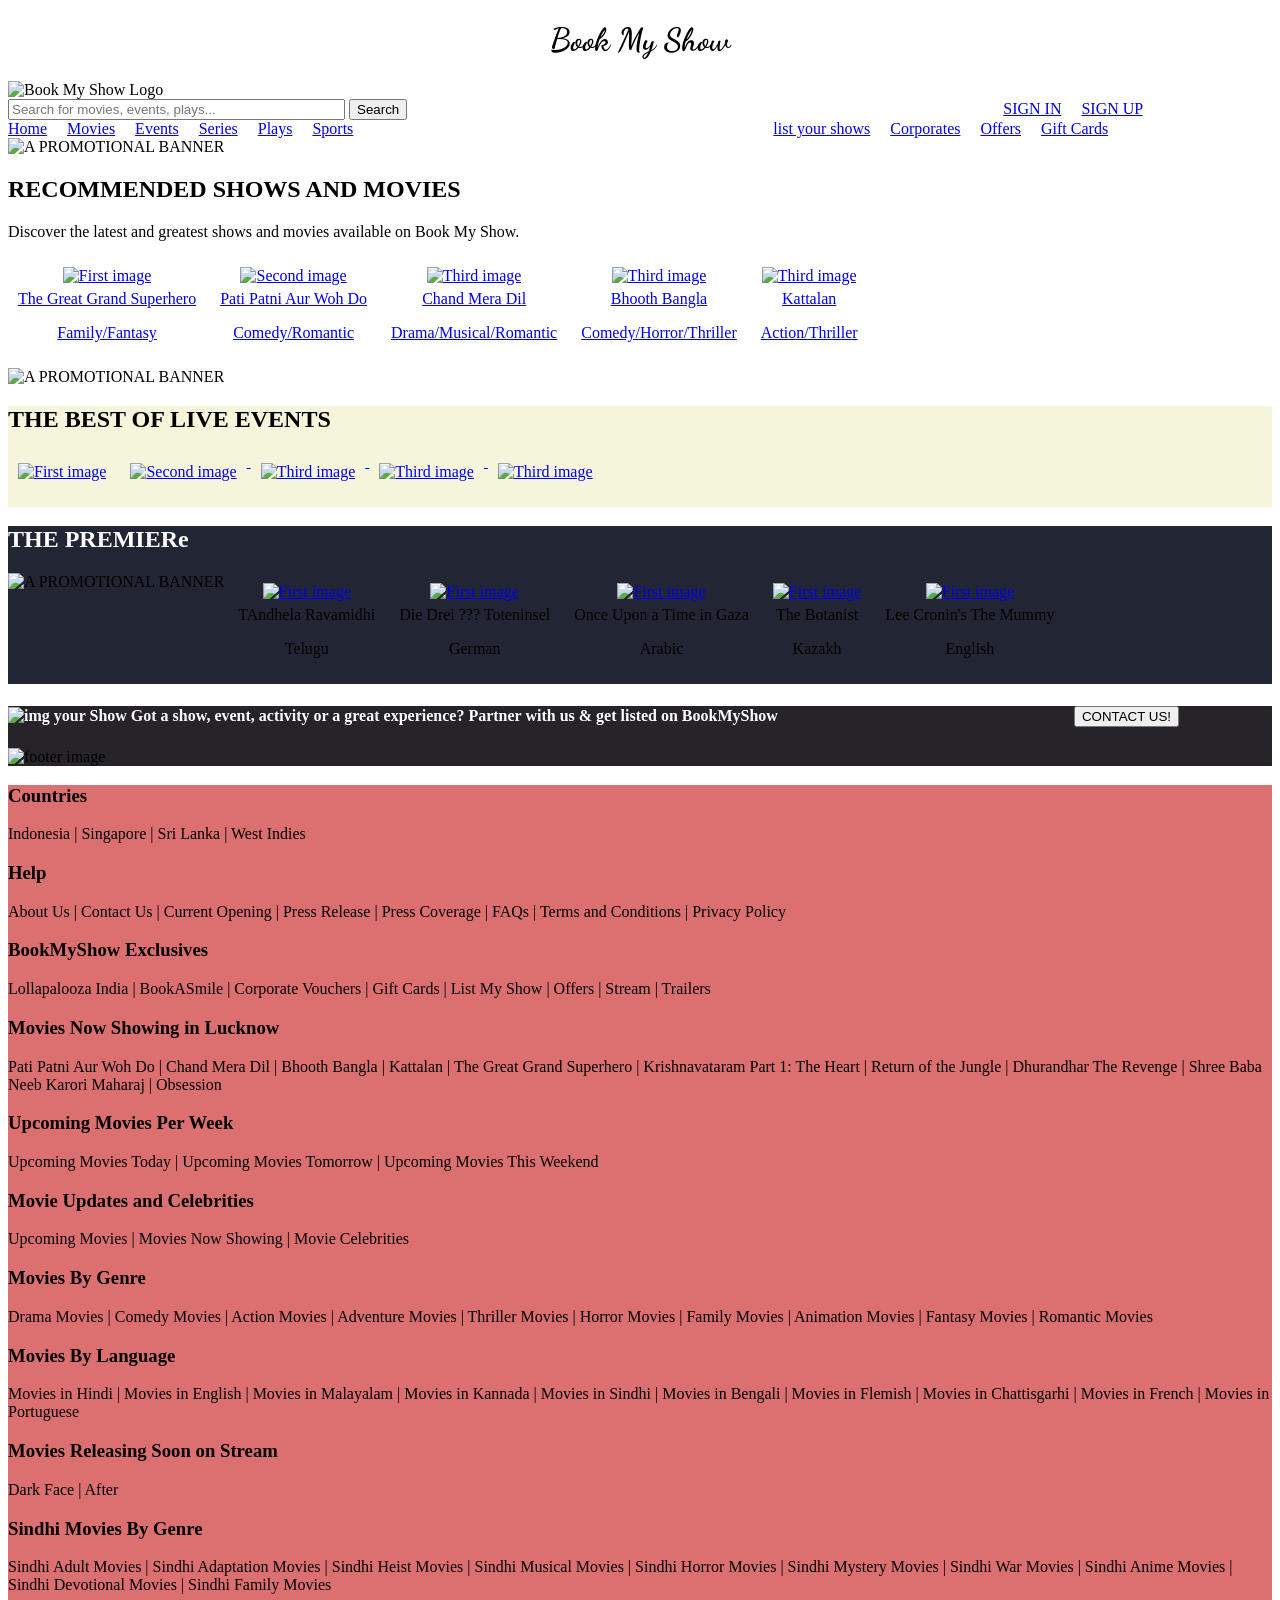
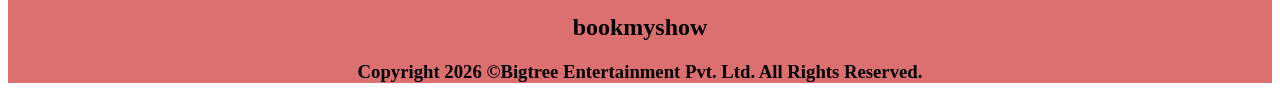
==== index.html @ 14b6ba85 "Initial commit:Adding  BookMyShow replica html" ====
<!DOCTYPE html>
<html lang="en">
<head>
    <meta charset="UTF-8">
    <meta name="viewport" content="width=device-width, initial-scale=1.0">
    <title>Document</title>
    <link href="https://fonts.googleapis.com/css2?family=Alfa+Slab+One&display=swap" rel="stylesheet">
    <link href="https://fonts.googleapis.com/css2?family=Alfa+Slab+One&family=Noto+Sans+Khmer:wght@100..900&display=swap"
        rel="stylesheet">
    <link href="https://fonts.googleapis.com/css2?family=Dancing+Script:wght@400..700&display=swap" rel="stylesheet">
    <link rel="stylesheet" href="style.css">
</head>
<body background-color="lightgrey">
    <div>
        <h1 style="font-family:  'Dancing Script', cursive;  text-align: center;">Book My Show</h1>
    </div>
    <img src="https://encrypted-tbn0.gstatic.com/images?q=tbn:ANd9GcSCQRljVyfj3UiMHupL1q-KarIA2U3vncvyxw&s" alt="Book My Show Logo">
    <div>
        <form>
            <input type="search" placeholder="Search for movies, events, plays..." size="40">
            <button type="submit">Search</button>&emsp;&emsp;&emsp;&emsp;&emsp;&emsp;&emsp;&emsp;&emsp;&emsp;&emsp;&emsp;&emsp;&emsp;&emsp;&emsp;&emsp;&emsp;&emsp;&emsp;&emsp;&emsp;&emsp;&emsp;&emsp;&emsp;&emsp;&emsp;&emsp;&emsp;&emsp;&emsp;&emsp;&emsp;&emsp;&emsp;&emsp;
            <a href="D:\CU -SUMMER CAMP 2025-26\FULL STACK CLASSES\sign in .html">SIGN IN</a>&emsp;
            <a href="D:\CU -SUMMER CAMP 2025-26\FULL STACK CLASSES\signup.html">SIGN UP</a>&emsp;
        </form>
        
    </div>
    <div>
        <nav>
            <a href="#">Home</a>&emsp;
            <a href="#">Movies</a>&emsp;
            <a href="#">Events</a>&emsp;
            <a href="#">Series</a>&emsp;
            <a href="#">Plays</a>&emsp;
            <a href="#">Sports</a>&emsp;&emsp;&emsp;&emsp;&emsp;&emsp;&emsp;&emsp;&emsp;&emsp;&emsp;&emsp;&emsp;&emsp;&emsp;&emsp;&emsp;&emsp;&emsp;&emsp;&emsp;&emsp;&emsp;&emsp;&emsp;&emsp;
            <a href="#"> list your shows</a>&emsp;
            <a href="#">Corporates</a>&emsp;
            <a href="#">Offers</a>&emsp;
            <a href="#">Gift Cards</a>&emsp;
        </nav>
          
    </div>
    <div>
        <img src = "https://assets-in-gm.bmscdn.com/promotions/cms/creatives/1776147500464_popwebnew.jpg" alt = "A PROMOTIONAL BANNER" width="1100">   </div>
    <div background-color="lightgrey">
        <h2>RECOMMENDED SHOWS AND MOVIES</h2>
        <p>Discover the latest and greatest shows and movies available on Book My Show.</p>
        <div>
            
            <figure style="display: inline-block; text-align: center; margin: 10px; vertical-align: top;"><a href="https://in.bookmyshow.com/buytickets/et00496590-pwbhljcwrm-hyderabad/movie-hyd-ET00496590-MT/20240628" target="_blank">
                <img src="https://assets-in.bmscdn.com/discovery-catalog/events/tr:w-400,h-600,bg-CCCCCC,e-usm-2-2-0.5-0.008:w-400.0,h-660.0,cm-pad_resize,bg-000000,fo-top:l-image,i-discovery-catalog@@icons@@like_202006280402.png,lx-24,ly-617,w-29,l-end:l-text,ie-NTIuM0srIExpa2Vz,fs-29,co-FFFFFF,ly-612,lx-70,pa-8_0_0_0,l-end:l-image,i-discovery-catalog@@icons@@pt-v1.png,t-false,lfo-top_right,lx-N5,ly-0,w-160,l-end/et00496590-pwbhljcwrm-portrait.jpg" alt="First image" style="width: 200px; height: auto;">
                <figcaption style="margin-top: 5px;">The Great Grand Superhero
                <p>Family/Fantasy</figcaption></a></p>
            </figure>
            
            <figure style="display: inline-block; text-align: center; margin: 10px; vertical-align: top;">
                <a href="https://in.bookmyshow.com/buytickets/et00485890-rrwgnrapqk-hyderabad/movie-hyd-ET00485890-MT/20240628" target="_blank">
                <img src="https://assets-in.bmscdn.com/discovery-catalog/events/tr:w-400,h-600,bg-CCCCCC,e-usm-2-2-0.5-0.008:w-400.0,h-660.0,cm-pad_resize,bg-000000,fo-top:l-image,i-discovery-catalog@@icons@@star-icon-202203010609.png,lx-24,ly-615,w-29,l-end:l-text,ie-OC41LzEwICAxNi42SysgVm90ZXM%3D,fs-29,co-FFFFFF,ly-612,lx-70,pa-8_0_0_0,l-end/et00485890-rrwgnrapqk-portrait.jpg" alt="Second image" style="width: 200px; height: auto;">
                <figcaption style="margin-top: 5px;">Pati Patni Aur Woh Do
                     <p>Comedy/Romantic</p></figcaption></a>
            </figure>
            
            
            <figure style="display: inline-block; text-align: center; margin: 10px; vertical-align: top;">
                <a href="https://in.bookmyshow.com/buytickets/et00484700-nstldwkesv-hyderabad/movie-hyd-ET00484700-MT/20240628" target="_blank">
                <img src="https://assets-in.bmscdn.com/discovery-catalog/events/tr:w-400,h-600,bg-CCCCCC,e-usm-2-2-0.5-0.008:w-400.0,h-660.0,cm-pad_resize,bg-000000,fo-top:l-image,i-discovery-catalog@@icons@@star-icon-202203010609.png,lx-24,ly-615,w-29,l-end:l-text,ie-OC40LzEwICAxMEsrIFZvdGVz,fs-29,co-FFFFFF,ly-612,lx-70,pa-8_0_0_0,l-end/et00484700-nstldwkesv-portrait.jpg" alt="Third image" style="width: 200px; height: auto;">
                <figcaption style="margin-top: 5px;">Chand Mera Dil
                     <p>Drama/Musical/Romantic</p></figcaption></a>
            </figure>

            <figure style="display: inline-block; text-align: center; margin: 10px; vertical-align: top;">
                <a href="https://in.bookmyshow.com/buytickets/et00411383-vewbxmabch-hyderabad/movie-hyd-ET00411383-MT/20240628" target="_blank">
                <img src="https://assets-in.bmscdn.com/discovery-catalog/events/tr:w-400,h-600,bg-CCCCCC,e-usm-2-2-0.5-0.008:w-400.0,h-660.0,cm-pad_resize,bg-000000,fo-top:l-image,i-discovery-catalog@@icons@@star-icon-202203010609.png,lx-24,ly-615,w-29,l-end:l-text,ie-Ny41LzEwICA5MC45SysgVm90ZXM%3D,fs-29,co-FFFFFF,ly-612,lx-70,pa-8_0_0_0,l-end/et00411383-vewbxmabch-portrait.jpg"
                    alt="Third image" style="width: 200px; height: auto;">
                <figcaption style="margin-top: 5px;">Bhooth Bangla
                     <p>Comedy/Horror/Thriller</p></figcaption></a>
            </figure>

            <figure style="display: inline-block; text-align: center; margin: 10px; vertical-align: top;">
                <a href="https://in.bookmyshow.com/buytickets/et00466949-dhrenpnbzb-hyderabad/movie-hyd-ET00466949-MT/20240628" target="_blank">
                <img src="https://assets-in.bmscdn.com/discovery-catalog/events/tr:w-400,h-600,bg-CCCCCC,e-usm-2-2-0.5-0.008:w-400.0,h-660.0,cm-pad_resize,bg-000000,fo-top:l-image,i-discovery-catalog@@icons@@star-icon-202203010609.png,lx-24,ly-615,w-29,l-end:l-text,ie-Ni41LzEwICA1LjNLKyBWb3Rlcw%3D%3D,fs-29,co-FFFFFF,ly-612,lx-70,pa-8_0_0_0,l-end/et00466949-dhrenpnbzb-portrait.jpg"
                    alt="Third image" style="width: 200px; height: auto;">
                <figcaption style="margin-top: 5px;">Kattalan <p>Action/Thriller</p></figcaption></a>
            </figure>

            
    </div>
    <div>
        <img src="https://assets-in.bmscdn.com/discovery-catalog/collections/tr:w-1440,h-120/stream-leadin-web-collection-202210241242.png" alt="A PROMOTIONAL BANNER" width="1120">
    </div>
    <div style="background-color:beige;">
        <h2>THE BEST OF LIVE EVENTS</h2>
        
    
        <figure style="display: inline-block; text-align: center; margin: 10px; vertical-align: top;"><a
                href="https://in.bookmyshow.com/explore/comedy-shows-lucknow?referrerBase="
                target="_blank">
                <img src="https://assets-in.bmscdn.com/discovery-catalog/collections/tr:w-800,h-800:l-text,ie-MjUrIEV2ZW50cw%3D%3D,co-FFFFFF,ff-Roboto,fs-64,lx-48,ly-320,tg-b,pa-8_0_0_0,l-end:w-300/comedy-shows-collection-202211140440.png"
                    alt="First image" style="width: 200px; height: auto;">
                
            </a></p>
        </figure>
    
        <figure style="display: inline-block; text-align: center; margin: 10px; vertical-align: top;">
            <a href="https://in.bookmyshow.com/buytickets/et00485890-rrwgnrapqk-hyderabad/movie-hyd-ET00485890-MT/20240628"
                target="_blank">
                <img src="https://assets-in.bmscdn.com/discovery-catalog/collections/tr:w-800,h-800:l-text,ie-MTArIEV2ZW50cw%3D%3D,co-FFFFFF,ff-Roboto,fs-64,lx-48,ly-320,tg-b,pa-8_0_0_0,l-end:w-300/amusement-parks-banner-desktop-collection-202503251132.png"
                    alt="Second image" style="width: 200px; height: auto;">
                
        </figure>
    
    
        <figure style="display: inline-block; text-align: center; margin: 10px; vertical-align: top;">
            <a href="https://in.bookmyshow.com/buytickets/et00484700-nstldwkesv-hyderabad/movie-hyd-ET00484700-MT/20240628"
                target="_blank">
                <img src="https://assets-in.bmscdn.com/discovery-catalog/collections/tr:w-800,h-800:l-text,ie-NSBFdmVudHM%3D,co-FFFFFF,ff-Roboto,fs-64,lx-48,ly-320,tg-b,pa-8_0_0_0,l-end:w-300/kids-banner-desktop-collection-202503251132.png"
                    alt="Third image" style="width: 200px; height: auto;">
               
        </figure>
    
        <figure style="display: inline-block; text-align: center; margin: 10px; vertical-align: top;">
            <a href="https://in.bookmyshow.com/buytickets/et00411383-vewbxmabch-hyderabad/movie-hyd-ET00411383-MT/20240628"
                target="_blank">
                <img src="https://assets-in.bmscdn.com/discovery-catalog/collections/tr:w-800,h-800:l-text,ie-MTArIEV2ZW50cw%3D%3D,co-FFFFFF,ff-Roboto,fs-64,lx-48,ly-320,tg-b,pa-8_0_0_0,l-end:w-300/music-shows-collection-202211140440.png"
                    alt="Third image" style="width: 200px; height: auto;">
               
        </figure>
    
        <figure style="display: inline-block; text-align: center; margin: 10px; vertical-align: top;">
            <a href="https://in.bookmyshow.com/buytickets/et00466949-dhrenpnbzb-hyderabad/movie-hyd-ET00466949-MT/20240628"
                target="_blank">
                <img src="https://assets-in.bmscdn.com/discovery-catalog/collections/tr:w-800,h-800:l-text,ie-MTUrIEV2ZW50cw%3D%3D,co-FFFFFF,ff-Roboto,fs-64,lx-48,ly-320,tg-b,pa-8_0_0_0,l-end:w-300/arts-crafts-collection-202211140440.png"
                    alt="Third image" style="width: 200px; height: auto;"></a>
                
        </figure>
    
    </div>
    <div style="background-color:rgb(34, 38, 52)">
        <h2 style="color: white;">THE PREMIERe</h2>
        <img src="https://assets-in.bmscdn.com/discovery-catalog/collections/tr:w-1440,h-120/premiere-banner-web-collection-202208191200.png" alt="A PROMOTIONAL BANNER" width="1120">
        <figure style="display: inline-block; text-align: center; margin: 10px; vertical-align: top;">
            <a href="#"
                target="_blank">
                <img src="https://assets-in.bmscdn.com/discovery-catalog/events/tr:w-400,h-600,bg-CCCCCC,e-usm-2-2-0.5-0.008:l-image,i-discovery-catalog@@icons@@bms_premiere_v1.png,t-false,lfo-bottom_left,l-end/et00462807-ahpvhgrbsu-portrait.jpg" alt="First image" style="width: 200px; height: auto;">
            </a>
            <figcaption style="margin-top: 5px;">TAndhela Ravamidhi
            <p>Telugu</p></figcaption></a>       
        
        </figure>
        <figure style="display: inline-block; text-align: center; margin: 10px; vertical-align: top;">
            <a href="#" target="_blank">
                <img src="https://assets-in.bmscdn.com/discovery-catalog/events/tr:w-400,h-600,bg-CCCCCC,e-usm-2-2-0.5-0.008/et00499956-ldhkpppsnx-portrait.jpg"
                    alt="First image" style="width: 200px; height: auto;">
            </a>
            <figcaption style="margin-top: 5px;">Die Drei ??? Toteninsel
            
            
            
            
            
            
            
                <p>German</p>
            </figcaption></a>
        
        </figure>
        <figure style="display: inline-block; text-align: center; margin: 10px; vertical-align: top;">
            <a href="#" target="_blank">
                <img src="https://assets-in.bmscdn.com/discovery-catalog/events/tr:w-400,h-600,bg-CCCCCC,e-usm-2-2-0.5-0.008:l-image,i-discovery-catalog@@icons@@bms_premiere_v1.png,t-false,lfo-bottom_left,l-end/et00482689-nletnheaxv-portrait.jpg"
                    alt="First image" style="width: 200px; height: auto;">
            </a>
            <figcaption style="margin-top: 5px;">Once Upon a Time in Gaza
            
                <p>Arabic</p>
            </figcaption></a>
        
        </figure>
        <figure style="display: inline-block; text-align: center; margin: 10px; vertical-align: top;">
            <a href="#" target="_blank">
                <img src="https://assets-in.bmscdn.com/discovery-catalog/events/tr:w-400,h-600,bg-CCCCCC,e-usm-2-2-0.5-0.008:l-image,i-discovery-catalog@@icons@@bms_premiere_v1.png,t-false,lfo-bottom_left,l-end/et00480668-nuztuwczxk-portrait.jpg"
                    alt="First image" style="width: 200px; height: auto;">
            </a>
            <figcaption style="margin-top: 5px;">The Botanist 
                <p>Kazakh</p>
            </figcaption></a>
        
        </figure>
        <figure style="display: inline-block; text-align: center; margin: 10px; vertical-align: top;">
            <a href="#" target="_blank">

                        <img src="https://assets-in.bmscdn.com/discovery-catalog/events/tr:w-400,h-600,bg-CCCCCC,e-usm-2-2-0.5-0.008:l-image,i-discovery-catalog@@icons@@bms_premiere_v1.png,t-false,lfo-bottom_left,l-end/et00482084-fgfnwfyzef-portrait.jpg"
                            alt="First image" style="width: 200px; height: auto;">
                    </a>
                    <figcaption style="margin-top: 5px;">Lee Cronin's The Mummy     
                        <p>English</p>
                    </figcaption></a>
        </figure>   
            </figure>
        </div>
    </div>
        </figure>
    </div>
    <div style="background-color: rgb(38, 36, 41);">
        <h4 style="color: white;"><img src="https://assets-in.bmscdn.com/webin/common/icons/hut.svg" alt="img" width="20"> your Show Got a show, event, activity or a great experience? Partner with us & get listed on BookMyShow &emsp;&emsp;&emsp;&emsp;&emsp;&emsp;&emsp;&emsp;&emsp;&emsp;&emsp;&emsp;&emsp;&emsp;&emsp;&emsp; &emsp;&emsp;<button type="button" background-color="lightblue">CONTACT US!</button></h4>
        <img src="D:\CU -SUMMER CAMP 2025-26\FULL STACK CLASSES\img.png" alt="footer image" width = "1150">
    </div>
    <div  style="background-color: rgb(220, 111, 111);">
       
        <div>
            <h3>Countries</h3>
            <p>Indonesia | Singapore | Sri Lanka | West Indies</p>
        </div>
    
        <div >
            <h3>Help</h3>
            <p>About Us | Contact Us | Current Opening | Press Release | Press Coverage | FAQs | Terms and Conditions |
                Privacy Policy</p>
        </div>
    
        <div>
            <h3>BookMyShow Exclusives</h3>
            <p>Lollapalooza India | BookASmile | Corporate Vouchers | Gift Cards | List My Show | Offers | Stream | Trailers
            </p>
        </div>
    
        <div>
            <h3>Movies Now Showing in Lucknow</h3>
            <p>Pati Patni Aur Woh Do | Chand Mera Dil | Bhooth Bangla | Kattalan | The Great Grand Superhero |
                Krishnavataram Part 1: The Heart | Return of the Jungle | Dhurandhar The Revenge | Shree Baba Neeb Karori
                Maharaj | Obsession</p>
        </div>
    
        <div>
            <h3>Upcoming Movies Per Week</h3>
            <p>Upcoming Movies Today | Upcoming Movies Tomorrow | Upcoming Movies This Weekend</p>
        </div>
    
        <div>
            <h3>Movie Updates and Celebrities</h3>
            <p>Upcoming Movies | Movies Now Showing | Movie Celebrities</p>
        </div>
    
        <div>
            <h3>Movies By Genre</h3>
            <p>Drama Movies | Comedy Movies | Action Movies | Adventure Movies | Thriller Movies | Horror Movies | Family
                Movies | Animation Movies | Fantasy Movies | Romantic Movies</p>
        </div>
    
    
        <div>
            <h3>Movies By Language</h3>
            <p>Movies in Hindi | Movies in English | Movies in Malayalam | Movies in Kannada | Movies in Sindhi | Movies in
                Bengali | Movies in Flemish | Movies in Chattisgarhi | Movies in French | Movies in Portuguese</p>
        </div>
    
        
        <div>
            <h3>Movies Releasing Soon on Stream</h3>
            <p>Dark Face | After</p>
        </div>
    
        
        <div>
            <h3>Sindhi Movies By Genre</h3>
            <p>Sindhi Adult Movies | Sindhi Adaptation Movies | Sindhi Heist Movies | Sindhi Musical Movies | Sindhi Horror
                Movies | Sindhi Mystery Movies | Sindhi War Movies | Sindhi Anime Movies | Sindhi Devotional Movies | Sindhi
                Family Movies</p>
        </div>
    
        
        <div>
            <h2 style="text-align: center;">bookmyshow</h2>
            <h3 style="text-align: center;;">Copyright 2026 ©Bigtree Entertainment Pvt. Ltd. All Rights Reserved.</h3>
        </div>
    </div>
    
    

</div>
</body>
</html>
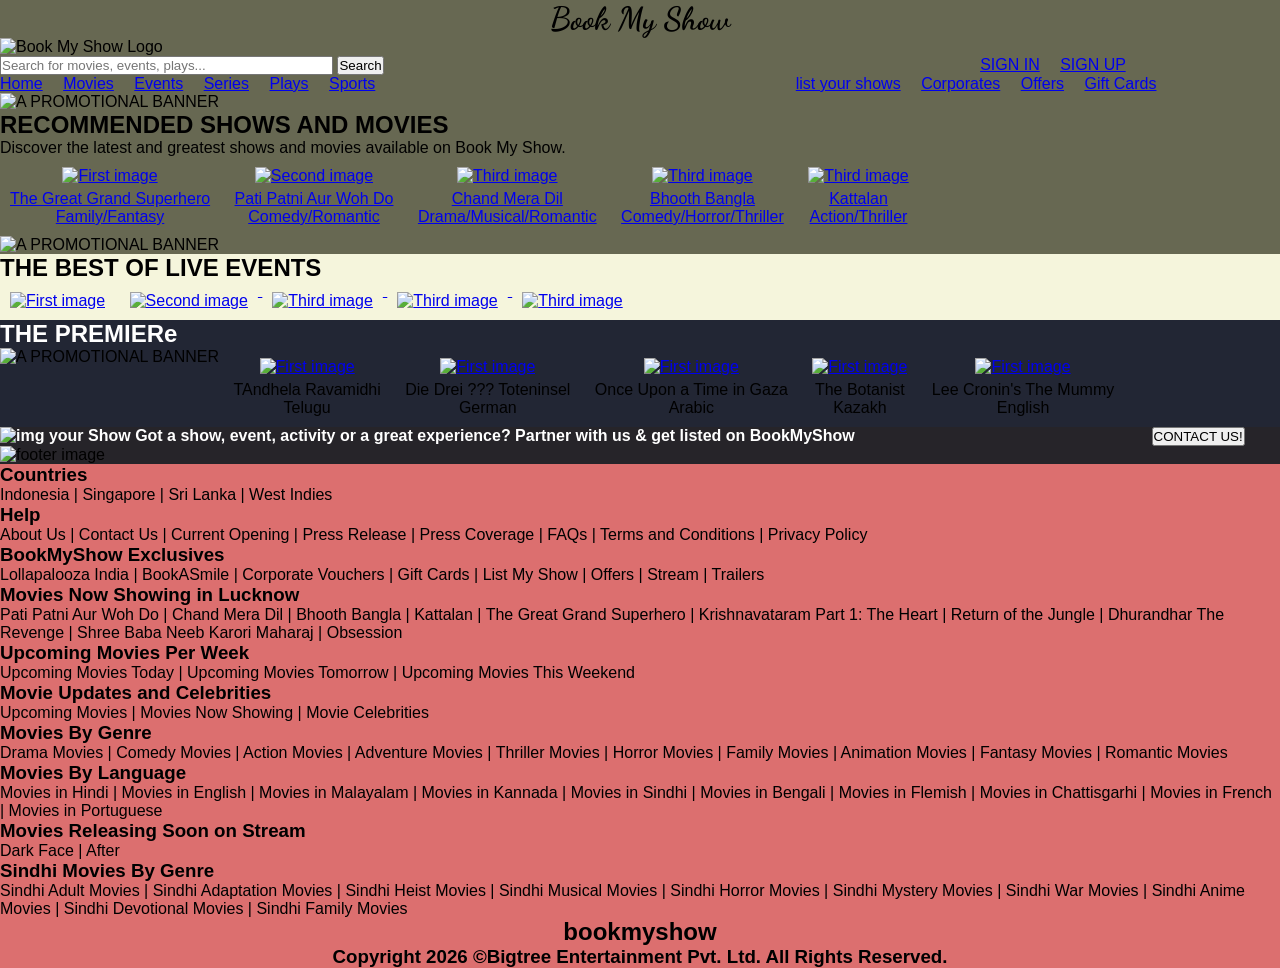
==== commit d2cfcdb3: "Added signin and sign up pages" ====
--- a/index.html
+++ b/index.html
@@ -91,8 +91,7 @@
         <h2>THE BEST OF LIVE EVENTS</h2>
         
     
-        <figure style="display: inline-block; text-align: center; margin: 10px; vertical-align: top;"><a
-                href="https://in.bookmyshow.com/explore/comedy-shows-lucknow?referrerBase="
+        <figure style="display: inline-block; text-align: center; margin: 10px; vertical-align: top;"><a href="https://in.bookmyshow.com/explore/comedy-shows-lucknow?referrerBase="
                 target="_blank">
                 <img src="https://assets-in.bmscdn.com/discovery-catalog/collections/tr:w-800,h-800:l-text,ie-MjUrIEV2ZW50cw%3D%3D,co-FFFFFF,ff-Roboto,fs-64,lx-48,ly-320,tg-b,pa-8_0_0_0,l-end:w-300/comedy-shows-collection-202211140440.png"
                     alt="First image" style="width: 200px; height: auto;">
--- a/style.css
+++ b/style.css
@@ -0,0 +1,54 @@
+* {
+    padding: 0;
+    margin: 0;
+    box-sizing: border-box;
+}
+
+body {
+    font-family: 'Franklin Gothic Medium', 'Arial Narrow', Arial, sans-serif;
+    background-color: rgb(103, 104, 82);
+}
+
+.slider {
+    width: 80%;
+    height: 400px;
+    margin: 40px auto;
+    overflow: hidden;
+    position: relative;
+    border-radius: 10px;
+    box-shadow: 0px 2px 10px rgba(240, 230, 230, 0.3);
+}
+
+.slides {
+    height: 100%;
+    display: flex;
+    transition: all 0.5s ease;
+}
+
+.slides img {
+    width: 100%;
+    flex-shrink: 0;
+    object-fit: cover;
+}
+
+.btn {
+    position: absolute;
+    top: 50%;
+    transform: translateY(-50%);
+    font-size: 30px;
+    color: white;
+    background-color: rgba(0, 0, 0, 0.5);
+    border: none;
+    padding: 10px;
+    cursor: pointer;
+    border-radius: 50%;
+    z-index: 10;
+}
+
+#prevbtn {
+    left: 15px;
+}
+
+#nextbtn {
+    right: 15px;
+}
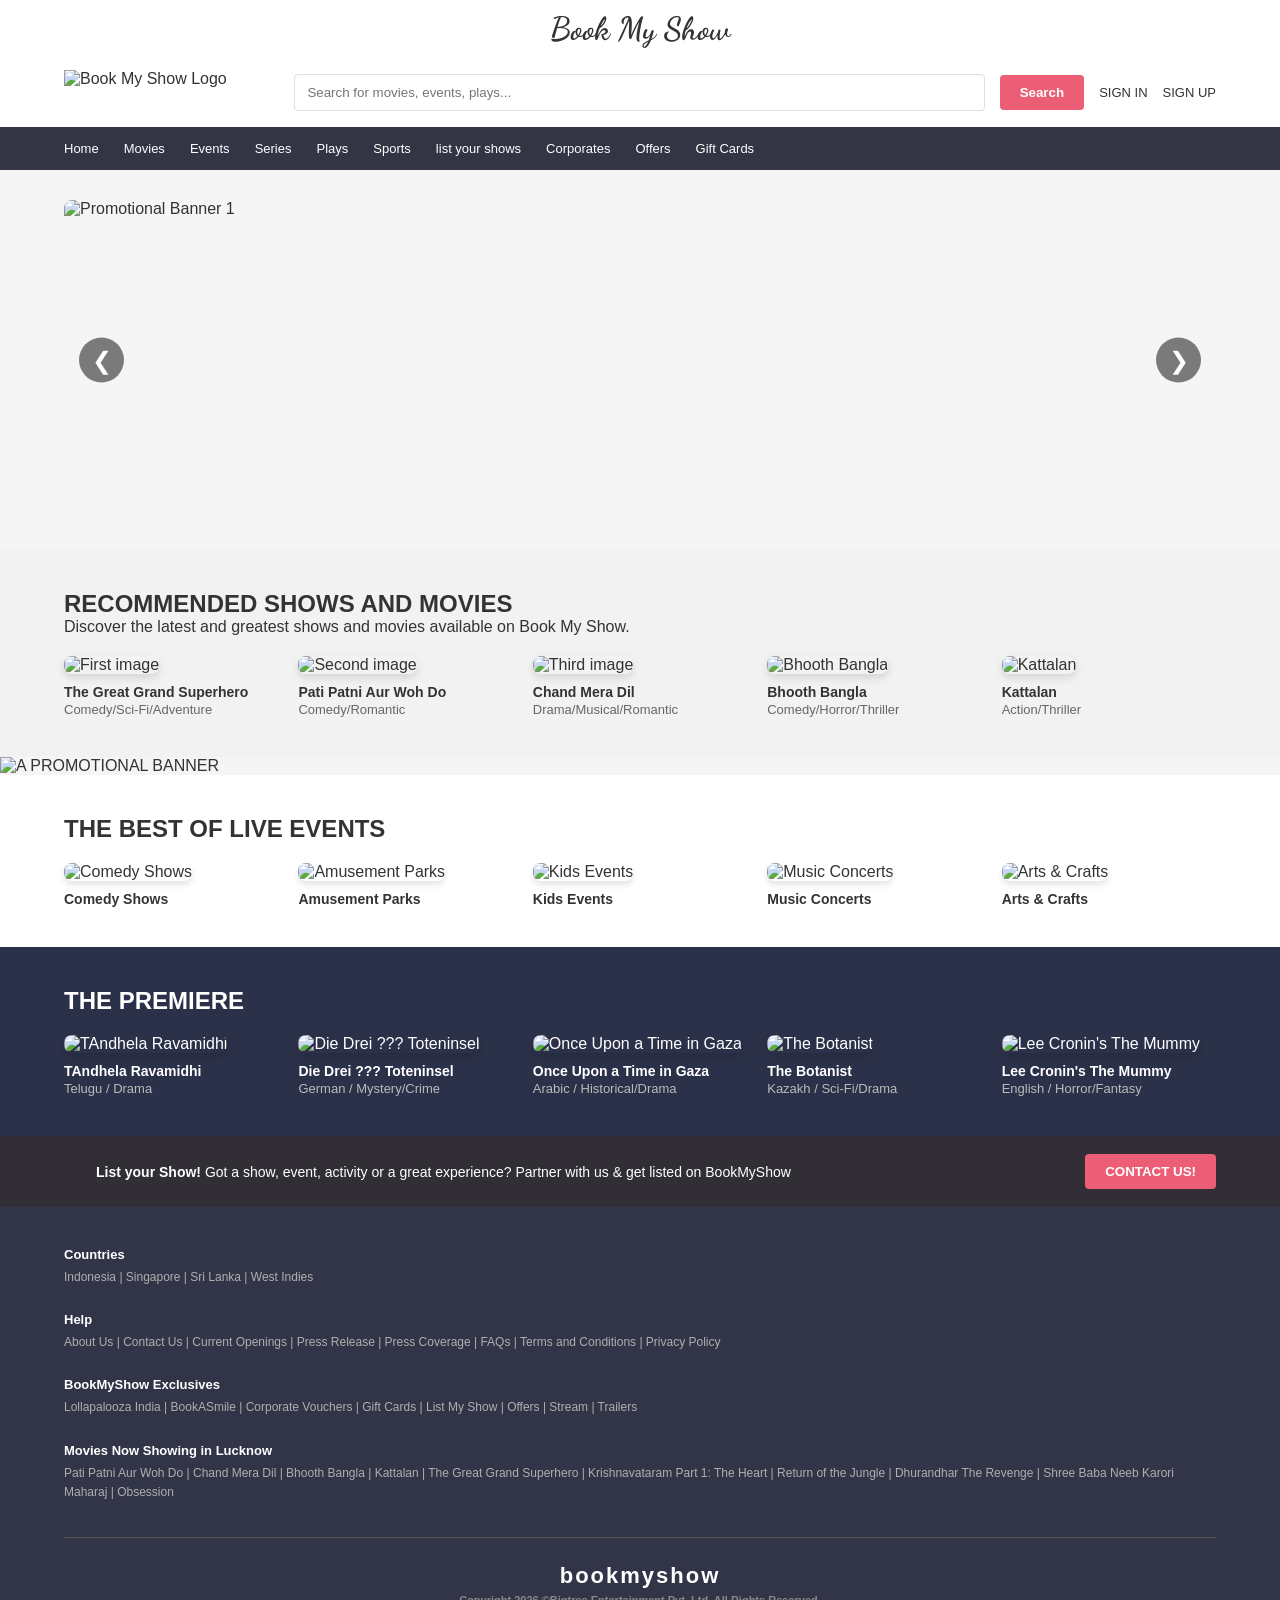
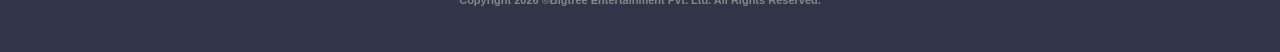
==== commit 10d3c89a: "Added  sliding buttons and fixed errors and bugs" ====
--- a/index.html
+++ b/index.html
@@ -1,279 +1,235 @@
 <!DOCTYPE html>
 <html lang="en">
+
 <head>
     <meta charset="UTF-8">
     <meta name="viewport" content="width=device-width, initial-scale=1.0">
-    <title>Document</title>
+    <title>BookMyShow Replica</title>
     <link href="https://fonts.googleapis.com/css2?family=Alfa+Slab+One&display=swap" rel="stylesheet">
-    <link href="https://fonts.googleapis.com/css2?family=Alfa+Slab+One&family=Noto+Sans+Khmer:wght@100..900&display=swap"
+    <link
+        href="https://fonts.googleapis.com/css2?family=Alfa+Slab+One&family=Noto+Sans+Khmer:wght@100..900&display=swap"
         rel="stylesheet">
     <link href="https://fonts.googleapis.com/css2?family=Dancing+Script:wght@400..700&display=swap" rel="stylesheet">
     <link rel="stylesheet" href="style.css">
 </head>
-<body background-color="lightgrey">
-    <div>
-        <h1 style="font-family:  'Dancing Script', cursive;  text-align: center;">Book My Show</h1>
-    </div>
-    <img src="https://encrypted-tbn0.gstatic.com/images?q=tbn:ANd9GcSCQRljVyfj3UiMHupL1q-KarIA2U3vncvyxw&s" alt="Book My Show Logo">
-    <div>
-        <form>
+
+<body>
+
+    <div id="header-title">
+        <h1 style="font-family: 'Dancing Script', cursive; text-align: center;">Book My Show</h1>
+    </div>
+
+    <div id="top-nav-container">
+        <img src="https://encrypted-tbn0.gstatic.com/images?q=tbn:ANd9GcSCQRljVyfj3UiMHupL1q-KarIA2U3vncvyxw&s" alt="Book My Show Logo">
+
+        <form onsubmit="event.preventDefault();">
             <input type="search" placeholder="Search for movies, events, plays..." size="40">
-            <button type="submit">Search</button>&emsp;&emsp;&emsp;&emsp;&emsp;&emsp;&emsp;&emsp;&emsp;&emsp;&emsp;&emsp;&emsp;&emsp;&emsp;&emsp;&emsp;&emsp;&emsp;&emsp;&emsp;&emsp;&emsp;&emsp;&emsp;&emsp;&emsp;&emsp;&emsp;&emsp;&emsp;&emsp;&emsp;&emsp;&emsp;&emsp;&emsp;
-            <a href="D:\CU -SUMMER CAMP 2025-26\FULL STACK CLASSES\sign in .html">SIGN IN</a>&emsp;
-            <a href="D:\CU -SUMMER CAMP 2025-26\FULL STACK CLASSES\signup.html">SIGN UP</a>&emsp;
+            <button type="submit">Search</button>
+            <div id="auth-links">
+                <a href="./signin.html">SIGN IN</a>
+                <a href="./signup.html">SIGN UP</a>
+            </div>
         </form>
-        
-    </div>
-    <div>
-        <nav>
-            <a href="#">Home</a>&emsp;
-            <a href="#">Movies</a>&emsp;
-            <a href="#">Events</a>&emsp;
-            <a href="#">Series</a>&emsp;
-            <a href="#">Plays</a>&emsp;
-            <a href="#">Sports</a>&emsp;&emsp;&emsp;&emsp;&emsp;&emsp;&emsp;&emsp;&emsp;&emsp;&emsp;&emsp;&emsp;&emsp;&emsp;&emsp;&emsp;&emsp;&emsp;&emsp;&emsp;&emsp;&emsp;&emsp;&emsp;&emsp;
-            <a href="#"> list your shows</a>&emsp;
-            <a href="#">Corporates</a>&emsp;
-            <a href="#">Offers</a>&emsp;
-            <a href="#">Gift Cards</a>&emsp;
-        </nav>
-          
-    </div>
-    <div>
-        <img src = "https://assets-in-gm.bmscdn.com/promotions/cms/creatives/1776147500464_popwebnew.jpg" alt = "A PROMOTIONAL BANNER" width="1100">   </div>
-    <div background-color="lightgrey">
+    </div>
+
+    <nav>
+        <a href="#">Home</a>
+        <a href="#">Movies</a>
+        <a href="#">Events</a>
+        <a href="#">Series</a>
+        <a href="#">Plays</a>
+        <a href="#">Sports</a>
+        <a href="#">list your shows</a>
+        <a href="#">Corporates</a>
+        <a href="#">Offers</a>
+        <a href="#">Gift Cards</a>
+    </nav>
+
+    <div class="slider">
+        <button class="btn" id="prevbtn">&#10094;</button>
+        <button class="btn" id="nextbtn">&#10095;</button>
+
+        <div class="slides">
+            <img src="https://assets-in-gm.bmscdn.com/promotions/cms/creatives/1780577551749_wardriverweb.jpg" alt="Promotional Banner 1">
+            <img src="https://assets-in-gm.bmscdn.com/promotions/cms/creatives/1776147534355_popwebnew.jpg" alt="Premiere Banner 2">
+            <img src="https://assets-in-gm.bmscdn.com/promotions/cms/creatives/1780577551749_wardriverweb.jpg" alt="Stream Banner 3">
+        </div>
+    </div>
+
+    <div id="movie-section">
         <h2>RECOMMENDED SHOWS AND MOVIES</h2>
         <p>Discover the latest and greatest shows and movies available on Book My Show.</p>
-        <div>
-            
-            <figure style="display: inline-block; text-align: center; margin: 10px; vertical-align: top;"><a href="https://in.bookmyshow.com/buytickets/et00496590-pwbhljcwrm-hyderabad/movie-hyd-ET00496590-MT/20240628" target="_blank">
-                <img src="https://assets-in.bmscdn.com/discovery-catalog/events/tr:w-400,h-600,bg-CCCCCC,e-usm-2-2-0.5-0.008:w-400.0,h-660.0,cm-pad_resize,bg-000000,fo-top:l-image,i-discovery-catalog@@icons@@like_202006280402.png,lx-24,ly-617,w-29,l-end:l-text,ie-NTIuM0srIExpa2Vz,fs-29,co-FFFFFF,ly-612,lx-70,pa-8_0_0_0,l-end:l-image,i-discovery-catalog@@icons@@pt-v1.png,t-false,lfo-top_right,lx-N5,ly-0,w-160,l-end/et00496590-pwbhljcwrm-portrait.jpg" alt="First image" style="width: 200px; height: auto;">
-                <figcaption style="margin-top: 5px;">The Great Grand Superhero
-                <p>Family/Fantasy</figcaption></a></p>
-            </figure>
-            
-            <figure style="display: inline-block; text-align: center; margin: 10px; vertical-align: top;">
-                <a href="https://in.bookmyshow.com/buytickets/et00485890-rrwgnrapqk-hyderabad/movie-hyd-ET00485890-MT/20240628" target="_blank">
-                <img src="https://assets-in.bmscdn.com/discovery-catalog/events/tr:w-400,h-600,bg-CCCCCC,e-usm-2-2-0.5-0.008:w-400.0,h-660.0,cm-pad_resize,bg-000000,fo-top:l-image,i-discovery-catalog@@icons@@star-icon-202203010609.png,lx-24,ly-615,w-29,l-end:l-text,ie-OC41LzEwICAxNi42SysgVm90ZXM%3D,fs-29,co-FFFFFF,ly-612,lx-70,pa-8_0_0_0,l-end/et00485890-rrwgnrapqk-portrait.jpg" alt="Second image" style="width: 200px; height: auto;">
-                <figcaption style="margin-top: 5px;">Pati Patni Aur Woh Do
-                     <p>Comedy/Romantic</p></figcaption></a>
-            </figure>
-            
-            
-            <figure style="display: inline-block; text-align: center; margin: 10px; vertical-align: top;">
-                <a href="https://in.bookmyshow.com/buytickets/et00484700-nstldwkesv-hyderabad/movie-hyd-ET00484700-MT/20240628" target="_blank">
-                <img src="https://assets-in.bmscdn.com/discovery-catalog/events/tr:w-400,h-600,bg-CCCCCC,e-usm-2-2-0.5-0.008:w-400.0,h-660.0,cm-pad_resize,bg-000000,fo-top:l-image,i-discovery-catalog@@icons@@star-icon-202203010609.png,lx-24,ly-615,w-29,l-end:l-text,ie-OC40LzEwICAxMEsrIFZvdGVz,fs-29,co-FFFFFF,ly-612,lx-70,pa-8_0_0_0,l-end/et00484700-nstldwkesv-portrait.jpg" alt="Third image" style="width: 200px; height: auto;">
-                <figcaption style="margin-top: 5px;">Chand Mera Dil
-                     <p>Drama/Musical/Romantic</p></figcaption></a>
-            </figure>
-
-            <figure style="display: inline-block; text-align: center; margin: 10px; vertical-align: top;">
-                <a href="https://in.bookmyshow.com/buytickets/et00411383-vewbxmabch-hyderabad/movie-hyd-ET00411383-MT/20240628" target="_blank">
-                <img src="https://assets-in.bmscdn.com/discovery-catalog/events/tr:w-400,h-600,bg-CCCCCC,e-usm-2-2-0.5-0.008:w-400.0,h-660.0,cm-pad_resize,bg-000000,fo-top:l-image,i-discovery-catalog@@icons@@star-icon-202203010609.png,lx-24,ly-615,w-29,l-end:l-text,ie-Ny41LzEwICA5MC45SysgVm90ZXM%3D,fs-29,co-FFFFFF,ly-612,lx-70,pa-8_0_0_0,l-end/et00411383-vewbxmabch-portrait.jpg"
-                    alt="Third image" style="width: 200px; height: auto;">
-                <figcaption style="margin-top: 5px;">Bhooth Bangla
-                     <p>Comedy/Horror/Thriller</p></figcaption></a>
-            </figure>
-
-            <figure style="display: inline-block; text-align: center; margin: 10px; vertical-align: top;">
-                <a href="https://in.bookmyshow.com/buytickets/et00466949-dhrenpnbzb-hyderabad/movie-hyd-ET00466949-MT/20240628" target="_blank">
-                <img src="https://assets-in.bmscdn.com/discovery-catalog/events/tr:w-400,h-600,bg-CCCCCC,e-usm-2-2-0.5-0.008:w-400.0,h-660.0,cm-pad_resize,bg-000000,fo-top:l-image,i-discovery-catalog@@icons@@star-icon-202203010609.png,lx-24,ly-615,w-29,l-end:l-text,ie-Ni41LzEwICA1LjNLKyBWb3Rlcw%3D%3D,fs-29,co-FFFFFF,ly-612,lx-70,pa-8_0_0_0,l-end/et00466949-dhrenpnbzb-portrait.jpg"
-                    alt="Third image" style="width: 200px; height: auto;">
-                <figcaption style="margin-top: 5px;">Kattalan <p>Action/Thriller</p></figcaption></a>
-            </figure>
-
-            
+
+        <div class="grid-container">
+            <figure>
+                <img src="https://assets-in.bmscdn.com/discovery-catalog/events/tr:w-400,h-600,bg-CCCCCC,e-usm-2-2-0.5-0.008:w-400.0,h-660.0,cm-pad_resize,bg-000000,fo-top:l-image,i-discovery-catalog@@icons@@like_202006280402.png,lx-24,ly-617,w-29,l-end:l-text,ie-NTIuM0srIExpa2Vz,fs-29,co-FFFFFF,ly-612,lx-70,pa-8_0_0_0,l-end:l-image,i-discovery-catalog@@icons@@pt-v1.png,t-false,lfo-top_right,lx-N5,ly-0,w-160,l-end/et00496590-pwbhljcwrm-portrait.jpg" alt="First image" style="width: 200px; height: auto;" alt="The Great Grand Superhero">
+                <figcaption>
+                    <h4>The Great Grand Superhero</h4>
+                    <p>Comedy/Sci-Fi/Adventure</p>
+                </figcaption>
+            </figure>
+
+            <figure>
+                <img src="https://assets-in.bmscdn.com/discovery-catalog/events/tr:w-400,h-600,bg-CCCCCC,e-usm-2-2-0.5-0.008:w-400.0,h-660.0,cm-pad_resize,bg-000000,fo-top:l-image,i-discovery-catalog@@icons@@star-icon-202203010609.png,lx-24,ly-615,w-29,l-end:l-text,ie-OC41LzEwICAxNi42SysgVm90ZXM%3D,fs-29,co-FFFFFF,ly-612,lx-70,pa-8_0_0_0,l-end/et00485890-rrwgnrapqk-portrait.jpg" alt="Second image" style="width: 200px; height: auto;" alt="Pati Patni Aur Woh Do">
+                <figcaption>
+                    <h4>Pati Patni Aur Woh Do</h4>
+                    <p>Comedy/Romantic</p>
+                </figcaption>
+            </figure>
+
+            <figure>
+                <img src="https://assets-in.bmscdn.com/discovery-catalog/events/tr:w-400,h-600,bg-CCCCCC,e-usm-2-2-0.5-0.008:w-400.0,h-660.0,cm-pad_resize,bg-000000,fo-top:l-image,i-discovery-catalog@@icons@@star-icon-202203010609.png,lx-24,ly-615,w-29,l-end:l-text,ie-OC40LzEwICAxMEsrIFZvdGVz,fs-29,co-FFFFFF,ly-612,lx-70,pa-8_0_0_0,l-end/et00484700-nstldwkesv-portrait.jpg" alt="Third image" style="width: 200px; height: auto;" alt="Chand Mera Dil">
+                <figcaption>
+                    <h4>Chand Mera Dil</h4>
+                    <p>Drama/Musical/Romantic</p>
+                </figcaption>
+            </figure>
+
+            <figure>
+                <img src="https://assets-in.bmscdn.com/discovery-catalog/events/tr:w-400,h-600,bg-CCCCCC,e-usm-2-2-0.5-0.008:w-400.0,h-660.0,cm-pad_resize,bg-000000,fo-top:l-image,i-discovery-catalog@@icons@@star-icon-202203010609.png,lx-24,ly-615,w-29,l-end:l-text,ie-Ny41LzEwICA5MC45SysgVm90ZXM%3D,fs-29,co-FFFFFF,ly-612,lx-70,pa-8_0_0_0,l-end/et00411383-vewbxmabch-portrait.jpg" alt="Bhooth Bangla">
+                <figcaption>
+                    <h4>Bhooth Bangla</h4>
+                    <p>Comedy/Horror/Thriller</p>
+                </figcaption>
+            </figure>
+
+            <figure>
+                <img src="https://assets-in.bmscdn.com/discovery-catalog/events/tr:w-400,h-600,bg-CCCCCC,e-usm-2-2-0.5-0.008:w-400.0,h-660.0,cm-pad_resize,bg-000000,fo-top:l-image,i-discovery-catalog@@icons@@star-icon-202203010609.png,lx-24,ly-615,w-29,l-end:l-text,ie-Ni41LzEwICA1LjNLKyBWb3Rlcw%3D%3D,fs-29,co-FFFFFF,ly-612,lx-70,pa-8_0_0_0,l-end/et00466949-dhrenpnbzb-portrait.jpg" alt="Kattalan">
+                <figcaption>
+                    <h4>Kattalan</h4>
+                    <p>Action/Thriller</p>
+                </figcaption>
+            </figure>
+        </div>
     </div>
     <div>
-        <img src="https://assets-in.bmscdn.com/discovery-catalog/collections/tr:w-1440,h-120/stream-leadin-web-collection-202210241242.png" alt="A PROMOTIONAL BANNER" width="1120">
-    </div>
-    <div style="background-color:beige;">
+        <img src="https://assets-in.bmscdn.com/discovery-catalog/collections/tr:w-1440,h-120/stream-leadin-web-collection-202210241242.png"
+            alt="A PROMOTIONAL BANNER" width="1120">
+    </div>
+    <div id="events-section">
         <h2>THE BEST OF LIVE EVENTS</h2>
+        <div class="grid-container">
+            <figure>
+                <img src="https://assets-in.bmscdn.com/discovery-catalog/collections/tr:w-800,h-800:l-text,ie-MjUrIEV2ZW50cw%3D%3D,co-FFFFFF,ff-Roboto,fs-64,lx-48,ly-320,tg-b,pa-8_0_0_0,l-end:w-300/comedy-shows-collection-202211140440.png" alt="Comedy Shows">
+                <figcaption>
+                    <h5>Comedy Shows</h5>
+                </figcaption>
+            </figure>
+            <figure>
+                <img src="https://assets-in.bmscdn.com/discovery-catalog/collections/tr:w-800,h-800:l-text,ie-MTArIEV2ZW50cw%3D%3D,co-FFFFFF,ff-Roboto,fs-64,lx-48,ly-320,tg-b,pa-8_0_0_0,l-end:w-300/amusement-parks-banner-desktop-collection-202503251132.png" alt="Amusement Parks">
+                <figcaption>
+                    <h5>Amusement Parks</h5>
+                </figcaption>
+            </figure>
+            <figure>
+                <img src="https://assets-in.bmscdn.com/discovery-catalog/collections/tr:w-800,h-800:l-text,ie-NSBFdmVudHM%3D,co-FFFFFF,ff-Roboto,fs-64,lx-48,ly-320,tg-b,pa-8_0_0_0,l-end:w-300/kids-banner-desktop-collection-202503251132.png" alt="Kids Events">
+                <figcaption>
+                    <h5>Kids Events</h5>
+                </figcaption>
+            </figure>
+            <figure>
+                <img src="https://assets-in.bmscdn.com/discovery-catalog/collections/tr:w-800,h-800:l-text,ie-MTArIEV2ZW50cw%3D%3D,co-FFFFFF,ff-Roboto,fs-64,lx-48,ly-320,tg-b,pa-8_0_0_0,l-end:w-300/music-shows-collection-202211140440.png" alt="Music Concerts">
+                <figcaption>
+                    <h5>Music Concerts</h5>
+                </figcaption>
+            </figure>
+            <figure>
+                <img src="https://assets-in.bmscdn.com/discovery-catalog/collections/tr:w-800,h-800:l-text,ie-MTUrIEV2ZW50cw%3D%3D,co-FFFFFF,ff-Roboto,fs-64,lx-48,ly-320,tg-b,pa-8_0_0_0,l-end:w-300/arts-crafts-collection-202211140440.png" alt="Arts & Crafts">
+                <figcaption>
+                    <h5>Arts & Crafts</h5>
+                </figcaption>
+            </figure>
+        </div>
+    </div>
+
+    <div id="premiere-section">
+        <h2>THE PREMIERE</h2>
         
-    
-        <figure style="display: inline-block; text-align: center; margin: 10px; vertical-align: top;"><a href="https://in.bookmyshow.com/explore/comedy-shows-lucknow?referrerBase="
-                target="_blank">
-                <img src="https://assets-in.bmscdn.com/discovery-catalog/collections/tr:w-800,h-800:l-text,ie-MjUrIEV2ZW50cw%3D%3D,co-FFFFFF,ff-Roboto,fs-64,lx-48,ly-320,tg-b,pa-8_0_0_0,l-end:w-300/comedy-shows-collection-202211140440.png"
-                    alt="First image" style="width: 200px; height: auto;">
-                
-            </a></p>
-        </figure>
-    
-        <figure style="display: inline-block; text-align: center; margin: 10px; vertical-align: top;">
-            <a href="https://in.bookmyshow.com/buytickets/et00485890-rrwgnrapqk-hyderabad/movie-hyd-ET00485890-MT/20240628"
-                target="_blank">
-                <img src="https://assets-in.bmscdn.com/discovery-catalog/collections/tr:w-800,h-800:l-text,ie-MTArIEV2ZW50cw%3D%3D,co-FFFFFF,ff-Roboto,fs-64,lx-48,ly-320,tg-b,pa-8_0_0_0,l-end:w-300/amusement-parks-banner-desktop-collection-202503251132.png"
-                    alt="Second image" style="width: 200px; height: auto;">
-                
-        </figure>
-    
-    
-        <figure style="display: inline-block; text-align: center; margin: 10px; vertical-align: top;">
-            <a href="https://in.bookmyshow.com/buytickets/et00484700-nstldwkesv-hyderabad/movie-hyd-ET00484700-MT/20240628"
-                target="_blank">
-                <img src="https://assets-in.bmscdn.com/discovery-catalog/collections/tr:w-800,h-800:l-text,ie-NSBFdmVudHM%3D,co-FFFFFF,ff-Roboto,fs-64,lx-48,ly-320,tg-b,pa-8_0_0_0,l-end:w-300/kids-banner-desktop-collection-202503251132.png"
-                    alt="Third image" style="width: 200px; height: auto;">
-               
-        </figure>
-    
-        <figure style="display: inline-block; text-align: center; margin: 10px; vertical-align: top;">
-            <a href="https://in.bookmyshow.com/buytickets/et00411383-vewbxmabch-hyderabad/movie-hyd-ET00411383-MT/20240628"
-                target="_blank">
-                <img src="https://assets-in.bmscdn.com/discovery-catalog/collections/tr:w-800,h-800:l-text,ie-MTArIEV2ZW50cw%3D%3D,co-FFFFFF,ff-Roboto,fs-64,lx-48,ly-320,tg-b,pa-8_0_0_0,l-end:w-300/music-shows-collection-202211140440.png"
-                    alt="Third image" style="width: 200px; height: auto;">
-               
-        </figure>
-    
-        <figure style="display: inline-block; text-align: center; margin: 10px; vertical-align: top;">
-            <a href="https://in.bookmyshow.com/buytickets/et00466949-dhrenpnbzb-hyderabad/movie-hyd-ET00466949-MT/20240628"
-                target="_blank">
-                <img src="https://assets-in.bmscdn.com/discovery-catalog/collections/tr:w-800,h-800:l-text,ie-MTUrIEV2ZW50cw%3D%3D,co-FFFFFF,ff-Roboto,fs-64,lx-48,ly-320,tg-b,pa-8_0_0_0,l-end:w-300/arts-crafts-collection-202211140440.png"
-                    alt="Third image" style="width: 200px; height: auto;"></a>
-                
-        </figure>
-    
-    </div>
-    <div style="background-color:rgb(34, 38, 52)">
-        <h2 style="color: white;">THE PREMIERe</h2>
-        <img src="https://assets-in.bmscdn.com/discovery-catalog/collections/tr:w-1440,h-120/premiere-banner-web-collection-202208191200.png" alt="A PROMOTIONAL BANNER" width="1120">
-        <figure style="display: inline-block; text-align: center; margin: 10px; vertical-align: top;">
-            <a href="#"
-                target="_blank">
-                <img src="https://assets-in.bmscdn.com/discovery-catalog/events/tr:w-400,h-600,bg-CCCCCC,e-usm-2-2-0.5-0.008:l-image,i-discovery-catalog@@icons@@bms_premiere_v1.png,t-false,lfo-bottom_left,l-end/et00462807-ahpvhgrbsu-portrait.jpg" alt="First image" style="width: 200px; height: auto;">
-            </a>
-            <figcaption style="margin-top: 5px;">TAndhela Ravamidhi
-            <p>Telugu</p></figcaption></a>       
-        
-        </figure>
-        <figure style="display: inline-block; text-align: center; margin: 10px; vertical-align: top;">
-            <a href="#" target="_blank">
-                <img src="https://assets-in.bmscdn.com/discovery-catalog/events/tr:w-400,h-600,bg-CCCCCC,e-usm-2-2-0.5-0.008/et00499956-ldhkpppsnx-portrait.jpg"
-                    alt="First image" style="width: 200px; height: auto;">
-            </a>
-            <figcaption style="margin-top: 5px;">Die Drei ??? Toteninsel
-            
-            
-            
-            
-            
-            
-            
-                <p>German</p>
-            </figcaption></a>
-        
-        </figure>
-        <figure style="display: inline-block; text-align: center; margin: 10px; vertical-align: top;">
-            <a href="#" target="_blank">
-                <img src="https://assets-in.bmscdn.com/discovery-catalog/events/tr:w-400,h-600,bg-CCCCCC,e-usm-2-2-0.5-0.008:l-image,i-discovery-catalog@@icons@@bms_premiere_v1.png,t-false,lfo-bottom_left,l-end/et00482689-nletnheaxv-portrait.jpg"
-                    alt="First image" style="width: 200px; height: auto;">
-            </a>
-            <figcaption style="margin-top: 5px;">Once Upon a Time in Gaza
-            
-                <p>Arabic</p>
-            </figcaption></a>
-        
-        </figure>
-        <figure style="display: inline-block; text-align: center; margin: 10px; vertical-align: top;">
-            <a href="#" target="_blank">
-                <img src="https://assets-in.bmscdn.com/discovery-catalog/events/tr:w-400,h-600,bg-CCCCCC,e-usm-2-2-0.5-0.008:l-image,i-discovery-catalog@@icons@@bms_premiere_v1.png,t-false,lfo-bottom_left,l-end/et00480668-nuztuwczxk-portrait.jpg"
-                    alt="First image" style="width: 200px; height: auto;">
-            </a>
-            <figcaption style="margin-top: 5px;">The Botanist 
-                <p>Kazakh</p>
-            </figcaption></a>
-        
-        </figure>
-        <figure style="display: inline-block; text-align: center; margin: 10px; vertical-align: top;">
-            <a href="#" target="_blank">
-
-                        <img src="https://assets-in.bmscdn.com/discovery-catalog/events/tr:w-400,h-600,bg-CCCCCC,e-usm-2-2-0.5-0.008:l-image,i-discovery-catalog@@icons@@bms_premiere_v1.png,t-false,lfo-bottom_left,l-end/et00482084-fgfnwfyzef-portrait.jpg"
-                            alt="First image" style="width: 200px; height: auto;">
-                    </a>
-                    <figcaption style="margin-top: 5px;">Lee Cronin's The Mummy     
-                        <p>English</p>
-                    </figcaption></a>
-        </figure>   
-            </figure>
-        </div>
-    </div>
-        </figure>
-    </div>
-    <div style="background-color: rgb(38, 36, 41);">
-        <h4 style="color: white;"><img src="https://assets-in.bmscdn.com/webin/common/icons/hut.svg" alt="img" width="20"> your Show Got a show, event, activity or a great experience? Partner with us & get listed on BookMyShow &emsp;&emsp;&emsp;&emsp;&emsp;&emsp;&emsp;&emsp;&emsp;&emsp;&emsp;&emsp;&emsp;&emsp;&emsp;&emsp; &emsp;&emsp;<button type="button" background-color="lightblue">CONTACT US!</button></h4>
-        <img src="D:\CU -SUMMER CAMP 2025-26\FULL STACK CLASSES\img.png" alt="footer image" width = "1150">
-    </div>
-    <div  style="background-color: rgb(220, 111, 111);">
-       
+
+        <div class="grid-container">
+            <figure>
+                <img src="https://assets-in.bmscdn.com/discovery-catalog/events/tr:w-400,h-600,bg-CCCCCC,e-usm-2-2-0.5-0.008:l-image,i-discovery-catalog@@icons@@bms_premiere_v1.png,t-false,lfo-bottom_left,l-end/et00462807-ahpvhgrbsu-portrait.jpg" alt="TAndhela Ravamidhi">
+                <figcaption>
+                    <h4>TAndhela Ravamidhi</h4>
+                    <p>Telugu / Drama</p>
+                </figcaption>
+            </figure>
+
+            <figure>
+                <img src="https://assets-in.bmscdn.com/discovery-catalog/events/tr:w-400,h-600,bg-CCCCCC,e-usm-2-2-0.5-0.008/et00499956-ldhkpppsnx-portrait.jpg" alt="Die Drei ??? Toteninsel">
+                <figcaption>
+                    <h4>Die Drei ??? Toteninsel</h4>
+                    <p>German / Mystery/Crime</p>
+                </figcaption>
+            </figure>
+
+            <figure>
+                <img src="https://assets-in.bmscdn.com/discovery-catalog/events/tr:w-400,h-600,bg-CCCCCC,e-usm-2-2-0.5-0.008:l-image,i-discovery-catalog@@icons@@bms_premiere_v1.png,t-false,lfo-bottom_left,l-end/et00482689-nletnheaxv-portrait.jpg" alt="Once Upon a Time in Gaza">
+                <figcaption>
+                    <h4>Once Upon a Time in Gaza</h4>
+                    <p>Arabic / Historical/Drama</p>
+                </figcaption>
+            </figure>
+
+            <figure>
+                <img src="https://assets-in.bmscdn.com/discovery-catalog/events/tr:w-400,h-600,bg-CCCCCC,e-usm-2-2-0.5-0.008:l-image,i-discovery-catalog@@icons@@bms_premiere_v1.png,t-false,lfo-bottom_left,l-end/et00480668-nuztuwczxk-portrait.jpg" alt="The Botanist">
+                <figcaption>
+                    <h4>The Botanist</h4>
+                    <p>Kazakh / Sci-Fi/Drama</p>
+                </figcaption>
+            </figure>
+
+            <figure>
+                <img src="https://assets-in.bmscdn.com/discovery-catalog/events/tr:w-400,h-600,bg-CCCCCC,e-usm-2-2-0.5-0.008:l-image,i-discovery-catalog@@icons@@bms_premiere_v1.png,t-false,lfo-bottom_left,l-end/et00482084-fgfnwfyzef-portrait.jpg" alt="Lee Cronin's The Mummy">
+                <figcaption>
+                    <h4>Lee Cronin's The Mummy</h4>
+                    <p>English / Horror/Fantasy</p>
+                </figcaption>
+            </figure>
+        </div>
+    </div>
+
+    <div id="partner-banner">
+        <div id="partner-left">
+            <img src="https://assets-in-bmscdn.com/webin/common/icons/hut.svg" alt="" width="20">
+            <span><strong>List your Show!</strong> Got a show, event, activity or a great experience? Partner with us &
+                get listed on BookMyShow</span>
+        </div>
+        <button type="button">CONTACT US!</button>
+    </div>
+
+    <!-- <div id="footer-decor-img">
+        <img src="" alt="Footer Separator Panel">
+    </div> -->
+
+    <footer>
         <div>
             <h3>Countries</h3>
             <p>Indonesia | Singapore | Sri Lanka | West Indies</p>
         </div>
-    
-        <div >
+        <div>
             <h3>Help</h3>
-            <p>About Us | Contact Us | Current Opening | Press Release | Press Coverage | FAQs | Terms and Conditions |
+            <p>About Us | Contact Us | Current Openings | Press Release | Press Coverage | FAQs | Terms and Conditions |
                 Privacy Policy</p>
         </div>
-    
         <div>
             <h3>BookMyShow Exclusives</h3>
-            <p>Lollapalooza India | BookASmile | Corporate Vouchers | Gift Cards | List My Show | Offers | Stream | Trailers
-            </p>
-        </div>
-    
+            <p>Lollapalooza India | BookASmile | Corporate Vouchers | Gift Cards | List My Show | Offers | Stream |
+                Trailers</p>
+        </div>
         <div>
             <h3>Movies Now Showing in Lucknow</h3>
             <p>Pati Patni Aur Woh Do | Chand Mera Dil | Bhooth Bangla | Kattalan | The Great Grand Superhero |
-                Krishnavataram Part 1: The Heart | Return of the Jungle | Dhurandhar The Revenge | Shree Baba Neeb Karori
-                Maharaj | Obsession</p>
-        </div>
-    
-        <div>
-            <h3>Upcoming Movies Per Week</h3>
-            <p>Upcoming Movies Today | Upcoming Movies Tomorrow | Upcoming Movies This Weekend</p>
-        </div>
-    
-        <div>
-            <h3>Movie Updates and Celebrities</h3>
-            <p>Upcoming Movies | Movies Now Showing | Movie Celebrities</p>
-        </div>
-    
-        <div>
-            <h3>Movies By Genre</h3>
-            <p>Drama Movies | Comedy Movies | Action Movies | Adventure Movies | Thriller Movies | Horror Movies | Family
-                Movies | Animation Movies | Fantasy Movies | Romantic Movies</p>
-        </div>
-    
-    
-        <div>
-            <h3>Movies By Language</h3>
-            <p>Movies in Hindi | Movies in English | Movies in Malayalam | Movies in Kannada | Movies in Sindhi | Movies in
-                Bengali | Movies in Flemish | Movies in Chattisgarhi | Movies in French | Movies in Portuguese</p>
-        </div>
-    
-        
-        <div>
-            <h3>Movies Releasing Soon on Stream</h3>
-            <p>Dark Face | After</p>
-        </div>
-    
-        
-        <div>
-            <h3>Sindhi Movies By Genre</h3>
-            <p>Sindhi Adult Movies | Sindhi Adaptation Movies | Sindhi Heist Movies | Sindhi Musical Movies | Sindhi Horror
-                Movies | Sindhi Mystery Movies | Sindhi War Movies | Sindhi Anime Movies | Sindhi Devotional Movies | Sindhi
-                Family Movies</p>
-        </div>
-    
-        
-        <div>
-            <h2 style="text-align: center;">bookmyshow</h2>
-            <h3 style="text-align: center;;">Copyright 2026 ©Bigtree Entertainment Pvt. Ltd. All Rights Reserved.</h3>
-        </div>
-    </div>
-    
-    
-
-</div>
+                Krishnavataram Part 1: The Heart | Return of the Jungle | Dhurandhar The Revenge | Shree Baba Neeb
+                Karori Maharaj | Obsession</p>
+        </div>
+        <div id="copyright">
+            <h2>bookmyshow</h2>
+            <h3>Copyright 2026 ©Bigtree Entertainment Pvt. Ltd. All Rights Reserved.</h3>
+        </div>
+    </footer>
+
+    <script src="script.js"></script>
 </body>
+
 </html>
--- a/style.css
+++ b/style.css
@@ -1,3 +1,4 @@
+/* Universal Base Reset */
 * {
     padding: 0;
     margin: 0;
@@ -5,44 +6,126 @@
 }
 
 body {
-    font-family: 'Franklin Gothic Medium', 'Arial Narrow', Arial, sans-serif;
-    background-color: rgb(103, 104, 82);
-}
-
+    font-family: 'Helvetica Neue', Helvetica, Arial, sans-serif;
+    background-color: #f5f5f5;
+    color: #333;
+}
+
+#header-title {
+    background-color: #ffffff;
+    padding: 10px 0;
+}
+
+/* Navbar Layout Setup */
+#top-nav-container {
+    background-color: #ffffff;
+    padding: 12px 5%;
+    display: flex;
+    justify-content: space-between;
+    align-items: center;
+}
+
+/* Strict size for main logo */
+#top-nav-container>img {
+    height: 45px;
+    width: auto;
+    object-fit: contain;
+}
+
+#top-nav-container form {
+    display: flex;
+    align-items: center;
+    gap: 15px;
+    width: 80%;
+}
+
+#top-nav-container input {
+    flex-grow: 1;
+    padding: 10px 12px;
+    border: 1px solid #dfdfdf;
+    border-radius: 4px;
+    outline: none;
+}
+
+#top-nav-container button {
+    padding: 10px 20px;
+    background-color: rgb(236, 94, 118);
+    color: white;
+    border: none;
+    border-radius: 4px;
+    cursor: pointer;
+    font-weight: bold;
+}
+
+#auth-links {
+    display: flex;
+    gap: 15px;
+    margin-left: auto;
+}
+
+#auth-links a {
+    text-decoration: none;
+    color: #333;
+    font-weight: 500;
+    font-size: 13px;
+}
+
+/* Navigation Ribbons Menu */
+nav {
+    background: rgb(51, 53, 69);
+    padding: 14px 5%;
+    display: flex;
+    gap: 25px;
+}
+
+nav a {
+    color: #fff;
+    text-decoration: none;
+    font-size: 13px;
+}
+
+/* Fixed-Size Slider Container */
 .slider {
-    width: 80%;
-    height: 400px;
-    margin: 40px auto;
+    width: 90%;
+    height: 320px;
+    /* Rigid constraint for carousel banner depth */
+    margin: 30px auto;
     overflow: hidden;
     position: relative;
-    border-radius: 10px;
-    box-shadow: 0px 2px 10px rgba(240, 230, 230, 0.3);
+    border-radius: 8px;
 }
 
 .slides {
     height: 100%;
     display: flex;
-    transition: all 0.5s ease;
-}
-
+    transition: transform 0.5s ease-in-out;
+}
+
+/* Banners are locked precisely to the frame container block dimensions */
 .slides img {
     width: 100%;
+    height: 100%;
     flex-shrink: 0;
     object-fit: cover;
+    /* Prevents raw distortion */
 }
 
 .btn {
     position: absolute;
     top: 50%;
     transform: translateY(-50%);
-    font-size: 30px;
+    font-size: 24px;
     color: white;
     background-color: rgba(0, 0, 0, 0.5);
     border: none;
-    padding: 10px;
+    width: 45px;
+    height: 45px;
     cursor: pointer;
     border-radius: 50%;
     z-index: 10;
+    display: flex;
+    justify-content: center;
+    align-items: center;
 }
 
 #prevbtn {
@@ -51,4 +134,164 @@
 
 #nextbtn {
     right: 15px;
+}
+
+/* Content Group Sections */
+#movie-section,
+#events-section,
+#premiere-section {
+    padding: 40px 5%;
+}
+
+#movie-section {
+    background-color: #f2f2f2;
+}
+
+#events-section {
+    background-color: #ffffff;
+}
+
+#premiere-section {
+    background-color: rgb(43, 49, 73);
+    color: white;
+}
+
+/* Rigid sizing layout configuration for middle section horizontal sub-banners */
+#premiere-banner-img {
+    width: 100%;
+    height: 120px;
+    object-fit: cover;
+    margin: 15px 0 25px 0;
+    border-radius: 4px;
+}
+
+.grid-container {
+    display: flex;
+    justify-content: space-between;
+    gap: 20px;
+    margin-top: 20px;
+}
+
+.grid-container figure {
+    flex: 1;
+    text-align: left;
+}
+
+/* Rigid vertical portrait scaling rulesets for movie poster groups */
+#movie-section .grid-container figure img,
+#premiere-section .grid-container figure img {
+    width: 100%;
+    height: 340px;
+    /* Hard-locked cinematic vertical ratio height */
+    object-fit: cover;
+    border-radius: 8px;
+    box-shadow: 0 4px 8px rgba(0, 0, 0, 0.12);
+}
+
+/* Strict uniform square boxes layout targeting the live event section elements */
+#events-section .grid-container figure img {
+    width: 100%;
+    height: 220px;
+    /* Forces exact square-ish dimension scaling */
+    object-fit: cover;
+    border-radius: 8px;
+    box-shadow: 0 4px 6px rgba(0, 0, 0, 0.1);
+}
+
+.grid-container figcaption h4,
+.grid-container figcaption h5 {
+    margin-top: 10px;
+    font-size: 14px;
+    font-weight: 600;
+}
+
+.grid-container figcaption p {
+    font-size: 13px;
+    color: #666;
+    margin-top: 2px;
+}
+
+#premiere-section .grid-container figcaption p {
+    color: #bbb;
+}
+
+/* Partner Action Center Strip Bar */
+#partner-banner {
+    background-color: rgb(49, 47, 53);
+    color: white;
+    display: flex;
+    justify-content: space-between;
+    align-items: center;
+    padding: 18px 5%;
+}
+
+#partner-left {
+    display: flex;
+    align-items: center;
+    gap: 12px;
+    font-size: 14px;
+}
+
+#partner-banner button {
+    background-color: rgb(236, 94, 118);
+    color: white;
+    border: none;
+    padding: 10px 20px;
+    font-weight: bold;
+    cursor: pointer;
+    border-radius: 4px;
+}
+
+/* Lower Ad/Separation Strip banner sizing setup control */
+#footer-decor-img {
+    text-align: center;
+    background: #ffffff;
+    padding: 25px 0;
+}
+
+#footer-decor-img img {
+    width: 90%;
+    height: 90px;
+    object-fit: cover;
+    border-radius: 4px;
+}
+
+/* Info Footer Blocks */
+footer {
+    background-color: rgb(49, 53, 71);
+    color: #afafaf;
+    padding: 40px 5%;
+    display: flex;
+    flex-direction: column;
+    gap: 25px;
+}
+
+footer h3 {
+    color: #fff;
+    font-size: 13px;
+    margin-bottom: 6px;
+}
+
+footer p {
+    font-size: 12px;
+    line-height: 1.6;
+}
+
+#copyright {
+    text-align: center;
+    border-top: 1px solid #555;
+    padding-top: 25px;
+    margin-top: 10px;
+}
+
+#copyright h2 {
+    color: #fff;
+    letter-spacing: 2px;
+    margin-bottom: 5px;
+    font-size: 22px;
+}
+
+#copyright h3 {
+    color: #888;
+    font-size: 11px;
 }
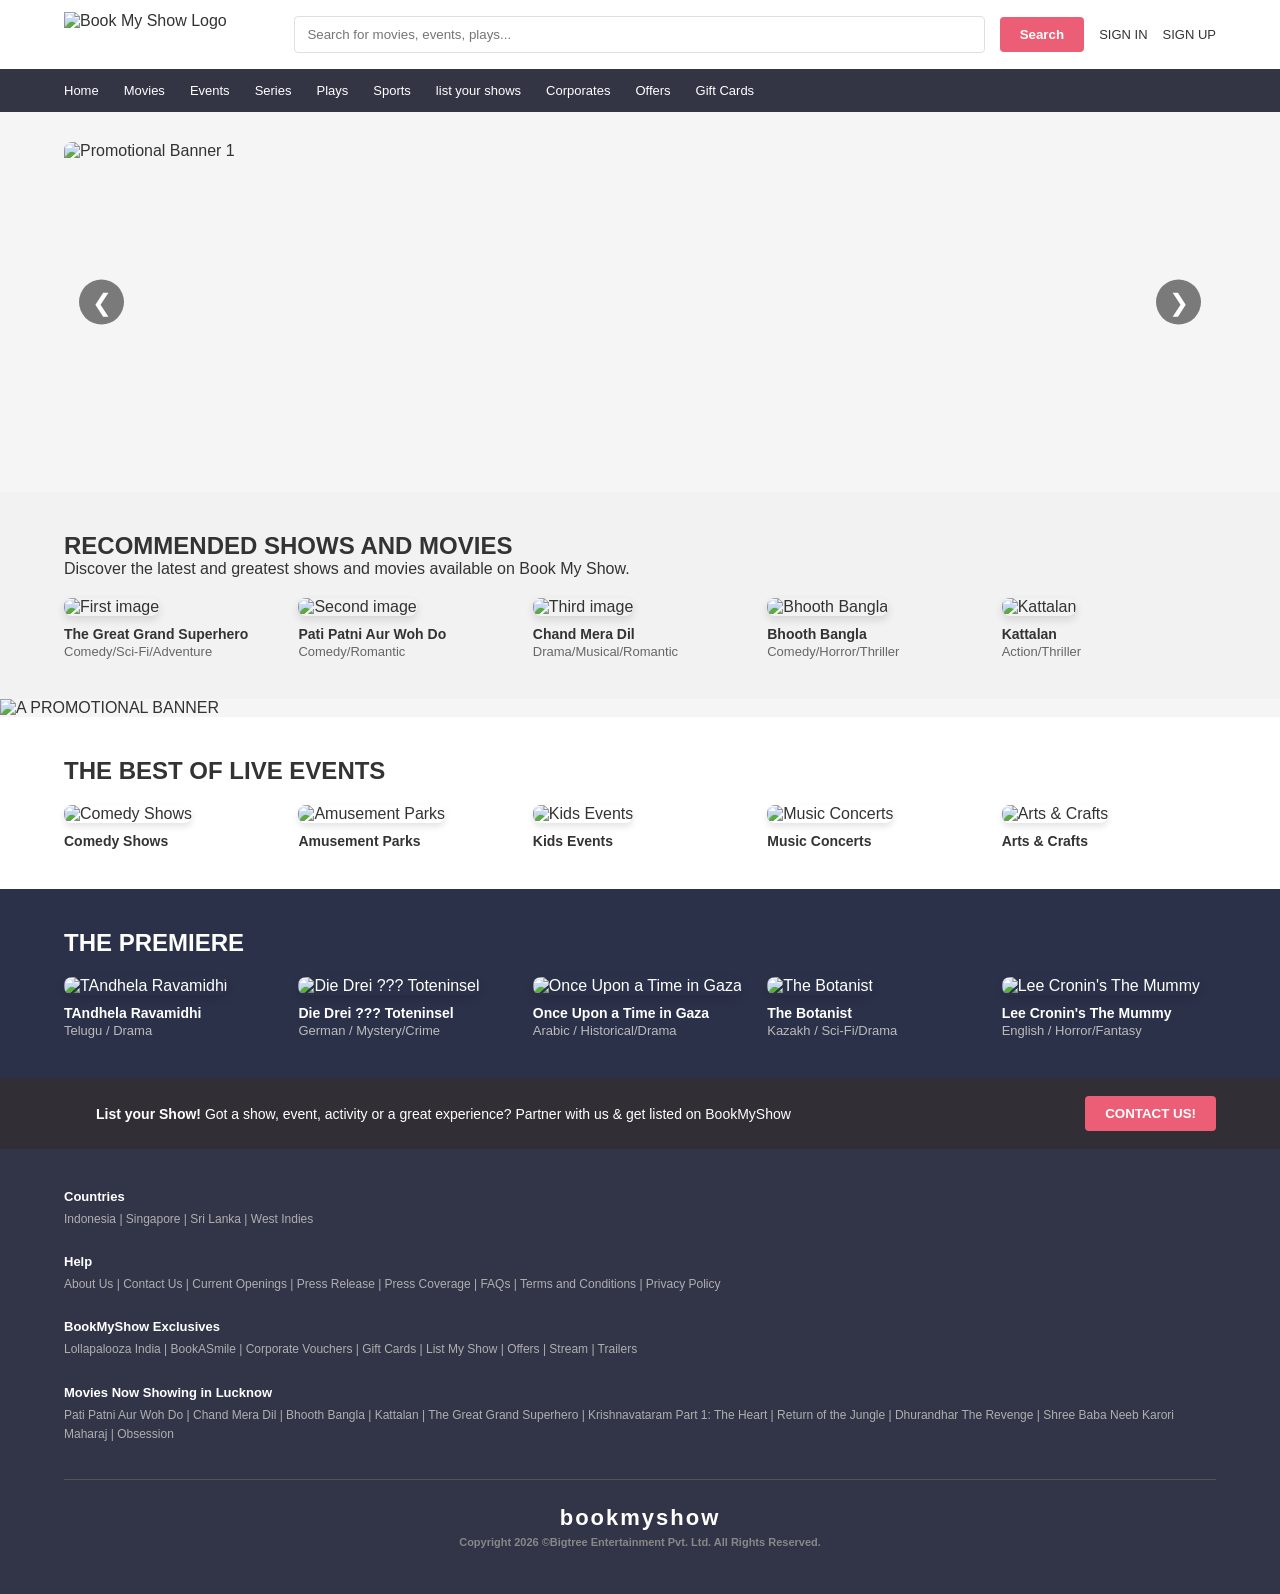
==== commit 7fd18c8f: "removed the heading" ====
--- a/index.html
+++ b/index.html
@@ -15,19 +15,18 @@
 
 <body>
 
-    <div id="header-title">
-        <h1 style="font-family: 'Dancing Script', cursive; text-align: center;">Book My Show</h1>
-    </div>
+    
 
     <div id="top-nav-container">
-        <img src="https://encrypted-tbn0.gstatic.com/images?q=tbn:ANd9GcSCQRljVyfj3UiMHupL1q-KarIA2U3vncvyxw&s" alt="Book My Show Logo">
+        <img src="https://encrypted-tbn0.gstatic.com/images?q=tbn:ANd9GcSCQRljVyfj3UiMHupL1q-KarIA2U3vncvyxw&s"
+            alt="Book My Show Logo">
 
         <form onsubmit="event.preventDefault();">
-            <input type="search" placeholder="Search for movies, events, plays..." size="40">
+            <input type="search" id ="search-input"placeholder="Search for movies, events, plays..." size="40">
             <button type="submit">Search</button>
             <div id="auth-links">
-                <a href="./signin.html">SIGN IN</a>
-                <a href="./signup.html">SIGN UP</a>
+                <a href="signin.html">SIGN IN</a>
+                <a href="signup.html">SIGN UP</a>
             </div>
         </form>
     </div>
@@ -50,9 +49,12 @@
         <button class="btn" id="nextbtn">&#10095;</button>
 
         <div class="slides">
-            <img src="https://assets-in-gm.bmscdn.com/promotions/cms/creatives/1780577551749_wardriverweb.jpg" alt="Promotional Banner 1">
-            <img src="https://assets-in-gm.bmscdn.com/promotions/cms/creatives/1776147534355_popwebnew.jpg" alt="Premiere Banner 2">
-            <img src="https://assets-in-gm.bmscdn.com/promotions/cms/creatives/1780577551749_wardriverweb.jpg" alt="Stream Banner 3">
+            <img src="https://assets-in-gm.bmscdn.com/promotions/cms/creatives/1780577551749_wardriverweb.jpg"
+                alt="Promotional Banner 1">
+            <img src="https://assets-in-gm.bmscdn.com/promotions/cms/creatives/1776147534355_popwebnew.jpg"
+                alt="Premiere Banner 2">
+            <img src="https://assets-in-gm.bmscdn.com/promotions/cms/creatives/1780577551749_wardriverweb.jpg"
+                alt="Stream Banner 3">
         </div>
     </div>
 
@@ -61,40 +63,45 @@
         <p>Discover the latest and greatest shows and movies available on Book My Show.</p>
 
         <div class="grid-container">
-            <figure>
-                <img src="https://assets-in.bmscdn.com/discovery-catalog/events/tr:w-400,h-600,bg-CCCCCC,e-usm-2-2-0.5-0.008:w-400.0,h-660.0,cm-pad_resize,bg-000000,fo-top:l-image,i-discovery-catalog@@icons@@like_202006280402.png,lx-24,ly-617,w-29,l-end:l-text,ie-NTIuM0srIExpa2Vz,fs-29,co-FFFFFF,ly-612,lx-70,pa-8_0_0_0,l-end:l-image,i-discovery-catalog@@icons@@pt-v1.png,t-false,lfo-top_right,lx-N5,ly-0,w-160,l-end/et00496590-pwbhljcwrm-portrait.jpg" alt="First image" style="width: 200px; height: auto;" alt="The Great Grand Superhero">
+            <figure class="searchable-card">
+                <img src="https://assets-in.bmscdn.com/discovery-catalog/events/tr:w-400,h-600,bg-CCCCCC,e-usm-2-2-0.5-0.008:w-400.0,h-660.0,cm-pad_resize,bg-000000,fo-top:l-image,i-discovery-catalog@@icons@@like_202006280402.png,lx-24,ly-617,w-29,l-end:l-text,ie-NTIuM0srIExpa2Vz,fs-29,co-FFFFFF,ly-612,lx-70,pa-8_0_0_0,l-end:l-image,i-discovery-catalog@@icons@@pt-v1.png,t-false,lfo-top_right,lx-N5,ly-0,w-160,l-end/et00496590-pwbhljcwrm-portrait.jpg"
+                    alt="First image" style="width: 200px; height: auto;" alt="The Great Grand Superhero">
                 <figcaption>
                     <h4>The Great Grand Superhero</h4>
                     <p>Comedy/Sci-Fi/Adventure</p>
                 </figcaption>
             </figure>
 
-            <figure>
-                <img src="https://assets-in.bmscdn.com/discovery-catalog/events/tr:w-400,h-600,bg-CCCCCC,e-usm-2-2-0.5-0.008:w-400.0,h-660.0,cm-pad_resize,bg-000000,fo-top:l-image,i-discovery-catalog@@icons@@star-icon-202203010609.png,lx-24,ly-615,w-29,l-end:l-text,ie-OC41LzEwICAxNi42SysgVm90ZXM%3D,fs-29,co-FFFFFF,ly-612,lx-70,pa-8_0_0_0,l-end/et00485890-rrwgnrapqk-portrait.jpg" alt="Second image" style="width: 200px; height: auto;" alt="Pati Patni Aur Woh Do">
+            <figure class="searchable-card">
+                <img src="https://assets-in.bmscdn.com/discovery-catalog/events/tr:w-400,h-600,bg-CCCCCC,e-usm-2-2-0.5-0.008:w-400.0,h-660.0,cm-pad_resize,bg-000000,fo-top:l-image,i-discovery-catalog@@icons@@star-icon-202203010609.png,lx-24,ly-615,w-29,l-end:l-text,ie-OC41LzEwICAxNi42SysgVm90ZXM%3D,fs-29,co-FFFFFF,ly-612,lx-70,pa-8_0_0_0,l-end/et00485890-rrwgnrapqk-portrait.jpg"
+                    alt="Second image" style="width: 200px; height: auto;" alt="Pati Patni Aur Woh Do">
                 <figcaption>
                     <h4>Pati Patni Aur Woh Do</h4>
                     <p>Comedy/Romantic</p>
                 </figcaption>
             </figure>
 
-            <figure>
-                <img src="https://assets-in.bmscdn.com/discovery-catalog/events/tr:w-400,h-600,bg-CCCCCC,e-usm-2-2-0.5-0.008:w-400.0,h-660.0,cm-pad_resize,bg-000000,fo-top:l-image,i-discovery-catalog@@icons@@star-icon-202203010609.png,lx-24,ly-615,w-29,l-end:l-text,ie-OC40LzEwICAxMEsrIFZvdGVz,fs-29,co-FFFFFF,ly-612,lx-70,pa-8_0_0_0,l-end/et00484700-nstldwkesv-portrait.jpg" alt="Third image" style="width: 200px; height: auto;" alt="Chand Mera Dil">
+            <figure class="searchable-card">
+                <img src="https://assets-in.bmscdn.com/discovery-catalog/events/tr:w-400,h-600,bg-CCCCCC,e-usm-2-2-0.5-0.008:w-400.0,h-660.0,cm-pad_resize,bg-000000,fo-top:l-image,i-discovery-catalog@@icons@@star-icon-202203010609.png,lx-24,ly-615,w-29,l-end:l-text,ie-OC40LzEwICAxMEsrIFZvdGVz,fs-29,co-FFFFFF,ly-612,lx-70,pa-8_0_0_0,l-end/et00484700-nstldwkesv-portrait.jpg"
+                    alt="Third image" style="width: 200px; height: auto;" alt="Chand Mera Dil">
                 <figcaption>
                     <h4>Chand Mera Dil</h4>
                     <p>Drama/Musical/Romantic</p>
                 </figcaption>
             </figure>
 
-            <figure>
-                <img src="https://assets-in.bmscdn.com/discovery-catalog/events/tr:w-400,h-600,bg-CCCCCC,e-usm-2-2-0.5-0.008:w-400.0,h-660.0,cm-pad_resize,bg-000000,fo-top:l-image,i-discovery-catalog@@icons@@star-icon-202203010609.png,lx-24,ly-615,w-29,l-end:l-text,ie-Ny41LzEwICA5MC45SysgVm90ZXM%3D,fs-29,co-FFFFFF,ly-612,lx-70,pa-8_0_0_0,l-end/et00411383-vewbxmabch-portrait.jpg" alt="Bhooth Bangla">
+            <figure class="searchable-card">
+                <img src="https://assets-in.bmscdn.com/discovery-catalog/events/tr:w-400,h-600,bg-CCCCCC,e-usm-2-2-0.5-0.008:w-400.0,h-660.0,cm-pad_resize,bg-000000,fo-top:l-image,i-discovery-catalog@@icons@@star-icon-202203010609.png,lx-24,ly-615,w-29,l-end:l-text,ie-Ny41LzEwICA5MC45SysgVm90ZXM%3D,fs-29,co-FFFFFF,ly-612,lx-70,pa-8_0_0_0,l-end/et00411383-vewbxmabch-portrait.jpg"
+                    alt="Bhooth Bangla">
                 <figcaption>
                     <h4>Bhooth Bangla</h4>
                     <p>Comedy/Horror/Thriller</p>
                 </figcaption>
             </figure>
 
-            <figure>
-                <img src="https://assets-in.bmscdn.com/discovery-catalog/events/tr:w-400,h-600,bg-CCCCCC,e-usm-2-2-0.5-0.008:w-400.0,h-660.0,cm-pad_resize,bg-000000,fo-top:l-image,i-discovery-catalog@@icons@@star-icon-202203010609.png,lx-24,ly-615,w-29,l-end:l-text,ie-Ni41LzEwICA1LjNLKyBWb3Rlcw%3D%3D,fs-29,co-FFFFFF,ly-612,lx-70,pa-8_0_0_0,l-end/et00466949-dhrenpnbzb-portrait.jpg" alt="Kattalan">
+            <figure class="searchable-card">
+                <img src="https://assets-in.bmscdn.com/discovery-catalog/events/tr:w-400,h-600,bg-CCCCCC,e-usm-2-2-0.5-0.008:w-400.0,h-660.0,cm-pad_resize,bg-000000,fo-top:l-image,i-discovery-catalog@@icons@@star-icon-202203010609.png,lx-24,ly-615,w-29,l-end:l-text,ie-Ni41LzEwICA1LjNLKyBWb3Rlcw%3D%3D,fs-29,co-FFFFFF,ly-612,lx-70,pa-8_0_0_0,l-end/et00466949-dhrenpnbzb-portrait.jpg"
+                    alt="Kattalan">
                 <figcaption>
                     <h4>Kattalan</h4>
                     <p>Action/Thriller</p>
@@ -109,32 +116,37 @@
     <div id="events-section">
         <h2>THE BEST OF LIVE EVENTS</h2>
         <div class="grid-container">
-            <figure>
-                <img src="https://assets-in.bmscdn.com/discovery-catalog/collections/tr:w-800,h-800:l-text,ie-MjUrIEV2ZW50cw%3D%3D,co-FFFFFF,ff-Roboto,fs-64,lx-48,ly-320,tg-b,pa-8_0_0_0,l-end:w-300/comedy-shows-collection-202211140440.png" alt="Comedy Shows">
+            <figure class="searchable-card">
+                <img src="https://assets-in.bmscdn.com/discovery-catalog/collections/tr:w-800,h-800:l-text,ie-MjUrIEV2ZW50cw%3D%3D,co-FFFFFF,ff-Roboto,fs-64,lx-48,ly-320,tg-b,pa-8_0_0_0,l-end:w-300/comedy-shows-collection-202211140440.png"
+                    alt="Comedy Shows">
                 <figcaption>
                     <h5>Comedy Shows</h5>
                 </figcaption>
             </figure>
-            <figure>
-                <img src="https://assets-in.bmscdn.com/discovery-catalog/collections/tr:w-800,h-800:l-text,ie-MTArIEV2ZW50cw%3D%3D,co-FFFFFF,ff-Roboto,fs-64,lx-48,ly-320,tg-b,pa-8_0_0_0,l-end:w-300/amusement-parks-banner-desktop-collection-202503251132.png" alt="Amusement Parks">
+            <figure class="searchable-card">
+                <img src="https://assets-in.bmscdn.com/discovery-catalog/collections/tr:w-800,h-800:l-text,ie-MTArIEV2ZW50cw%3D%3D,co-FFFFFF,ff-Roboto,fs-64,lx-48,ly-320,tg-b,pa-8_0_0_0,l-end:w-300/amusement-parks-banner-desktop-collection-202503251132.png"
+                    alt="Amusement Parks">
                 <figcaption>
                     <h5>Amusement Parks</h5>
                 </figcaption>
             </figure>
-            <figure>
-                <img src="https://assets-in.bmscdn.com/discovery-catalog/collections/tr:w-800,h-800:l-text,ie-NSBFdmVudHM%3D,co-FFFFFF,ff-Roboto,fs-64,lx-48,ly-320,tg-b,pa-8_0_0_0,l-end:w-300/kids-banner-desktop-collection-202503251132.png" alt="Kids Events">
+            <figure class="searchable-card">
+                <img src="https://assets-in.bmscdn.com/discovery-catalog/collections/tr:w-800,h-800:l-text,ie-NSBFdmVudHM%3D,co-FFFFFF,ff-Roboto,fs-64,lx-48,ly-320,tg-b,pa-8_0_0_0,l-end:w-300/kids-banner-desktop-collection-202503251132.png"
+                    alt="Kids Events">
                 <figcaption>
                     <h5>Kids Events</h5>
                 </figcaption>
             </figure>
-            <figure>
-                <img src="https://assets-in.bmscdn.com/discovery-catalog/collections/tr:w-800,h-800:l-text,ie-MTArIEV2ZW50cw%3D%3D,co-FFFFFF,ff-Roboto,fs-64,lx-48,ly-320,tg-b,pa-8_0_0_0,l-end:w-300/music-shows-collection-202211140440.png" alt="Music Concerts">
+            <figure class="searchable-card">
+                <img src="https://assets-in.bmscdn.com/discovery-catalog/collections/tr:w-800,h-800:l-text,ie-MTArIEV2ZW50cw%3D%3D,co-FFFFFF,ff-Roboto,fs-64,lx-48,ly-320,tg-b,pa-8_0_0_0,l-end:w-300/music-shows-collection-202211140440.png"
+                    alt="Music Concerts">
                 <figcaption>
                     <h5>Music Concerts</h5>
                 </figcaption>
             </figure>
-            <figure>
-                <img src="https://assets-in.bmscdn.com/discovery-catalog/collections/tr:w-800,h-800:l-text,ie-MTUrIEV2ZW50cw%3D%3D,co-FFFFFF,ff-Roboto,fs-64,lx-48,ly-320,tg-b,pa-8_0_0_0,l-end:w-300/arts-crafts-collection-202211140440.png" alt="Arts & Crafts">
+            <figure class="searchable-card">
+                <img src="https://assets-in.bmscdn.com/discovery-catalog/collections/tr:w-800,h-800:l-text,ie-MTUrIEV2ZW50cw%3D%3D,co-FFFFFF,ff-Roboto,fs-64,lx-48,ly-320,tg-b,pa-8_0_0_0,l-end:w-300/arts-crafts-collection-202211140440.png"
+                    alt="Arts & Crafts">
                 <figcaption>
                     <h5>Arts & Crafts</h5>
                 </figcaption>
@@ -144,43 +156,48 @@
 
     <div id="premiere-section">
         <h2>THE PREMIERE</h2>
-        
+
 
         <div class="grid-container">
-            <figure>
-                <img src="https://assets-in.bmscdn.com/discovery-catalog/events/tr:w-400,h-600,bg-CCCCCC,e-usm-2-2-0.5-0.008:l-image,i-discovery-catalog@@icons@@bms_premiere_v1.png,t-false,lfo-bottom_left,l-end/et00462807-ahpvhgrbsu-portrait.jpg" alt="TAndhela Ravamidhi">
+            <figure class="searchable-card">
+                <img src="https://assets-in.bmscdn.com/discovery-catalog/events/tr:w-400,h-600,bg-CCCCCC,e-usm-2-2-0.5-0.008:l-image,i-discovery-catalog@@icons@@bms_premiere_v1.png,t-false,lfo-bottom_left,l-end/et00462807-ahpvhgrbsu-portrait.jpg"
+                    alt="TAndhela Ravamidhi">
                 <figcaption>
                     <h4>TAndhela Ravamidhi</h4>
                     <p>Telugu / Drama</p>
                 </figcaption>
             </figure>
 
-            <figure>
-                <img src="https://assets-in.bmscdn.com/discovery-catalog/events/tr:w-400,h-600,bg-CCCCCC,e-usm-2-2-0.5-0.008/et00499956-ldhkpppsnx-portrait.jpg" alt="Die Drei ??? Toteninsel">
+            <figure class="searchable-card">
+                <img src="https://assets-in.bmscdn.com/discovery-catalog/events/tr:w-400,h-600,bg-CCCCCC,e-usm-2-2-0.5-0.008/et00499956-ldhkpppsnx-portrait.jpg"
+                    alt="Die Drei ??? Toteninsel">
                 <figcaption>
                     <h4>Die Drei ??? Toteninsel</h4>
                     <p>German / Mystery/Crime</p>
                 </figcaption>
             </figure>
 
-            <figure>
-                <img src="https://assets-in.bmscdn.com/discovery-catalog/events/tr:w-400,h-600,bg-CCCCCC,e-usm-2-2-0.5-0.008:l-image,i-discovery-catalog@@icons@@bms_premiere_v1.png,t-false,lfo-bottom_left,l-end/et00482689-nletnheaxv-portrait.jpg" alt="Once Upon a Time in Gaza">
+            <figure class="searchable-card">
+                <img src="https://assets-in.bmscdn.com/discovery-catalog/events/tr:w-400,h-600,bg-CCCCCC,e-usm-2-2-0.5-0.008:l-image,i-discovery-catalog@@icons@@bms_premiere_v1.png,t-false,lfo-bottom_left,l-end/et00482689-nletnheaxv-portrait.jpg"
+                    alt="Once Upon a Time in Gaza">
                 <figcaption>
                     <h4>Once Upon a Time in Gaza</h4>
                     <p>Arabic / Historical/Drama</p>
                 </figcaption>
             </figure>
 
-            <figure>
-                <img src="https://assets-in.bmscdn.com/discovery-catalog/events/tr:w-400,h-600,bg-CCCCCC,e-usm-2-2-0.5-0.008:l-image,i-discovery-catalog@@icons@@bms_premiere_v1.png,t-false,lfo-bottom_left,l-end/et00480668-nuztuwczxk-portrait.jpg" alt="The Botanist">
+            <figure class="searchable-card">
+                <img src="https://assets-in.bmscdn.com/discovery-catalog/events/tr:w-400,h-600,bg-CCCCCC,e-usm-2-2-0.5-0.008:l-image,i-discovery-catalog@@icons@@bms_premiere_v1.png,t-false,lfo-bottom_left,l-end/et00480668-nuztuwczxk-portrait.jpg"
+                    alt="The Botanist">
                 <figcaption>
                     <h4>The Botanist</h4>
                     <p>Kazakh / Sci-Fi/Drama</p>
                 </figcaption>
             </figure>
 
-            <figure>
-                <img src="https://assets-in.bmscdn.com/discovery-catalog/events/tr:w-400,h-600,bg-CCCCCC,e-usm-2-2-0.5-0.008:l-image,i-discovery-catalog@@icons@@bms_premiere_v1.png,t-false,lfo-bottom_left,l-end/et00482084-fgfnwfyzef-portrait.jpg" alt="Lee Cronin's The Mummy">
+            <figure class="searchable-card">
+                <img src="https://assets-in.bmscdn.com/discovery-catalog/events/tr:w-400,h-600,bg-CCCCCC,e-usm-2-2-0.5-0.008:l-image,i-discovery-catalog@@icons@@bms_premiere_v1.png,t-false,lfo-bottom_left,l-end/et00482084-fgfnwfyzef-portrait.jpg"
+                    alt="Lee Cronin's The Mummy">
                 <figcaption>
                     <h4>Lee Cronin's The Mummy</h4>
                     <p>English / Horror/Fantasy</p>
@@ -198,9 +215,7 @@
         <button type="button">CONTACT US!</button>
     </div>
 
-    <!-- <div id="footer-decor-img">
-        <img src="" alt="Footer Separator Panel">
-    </div> -->
+    
 
     <footer>
         <div>
